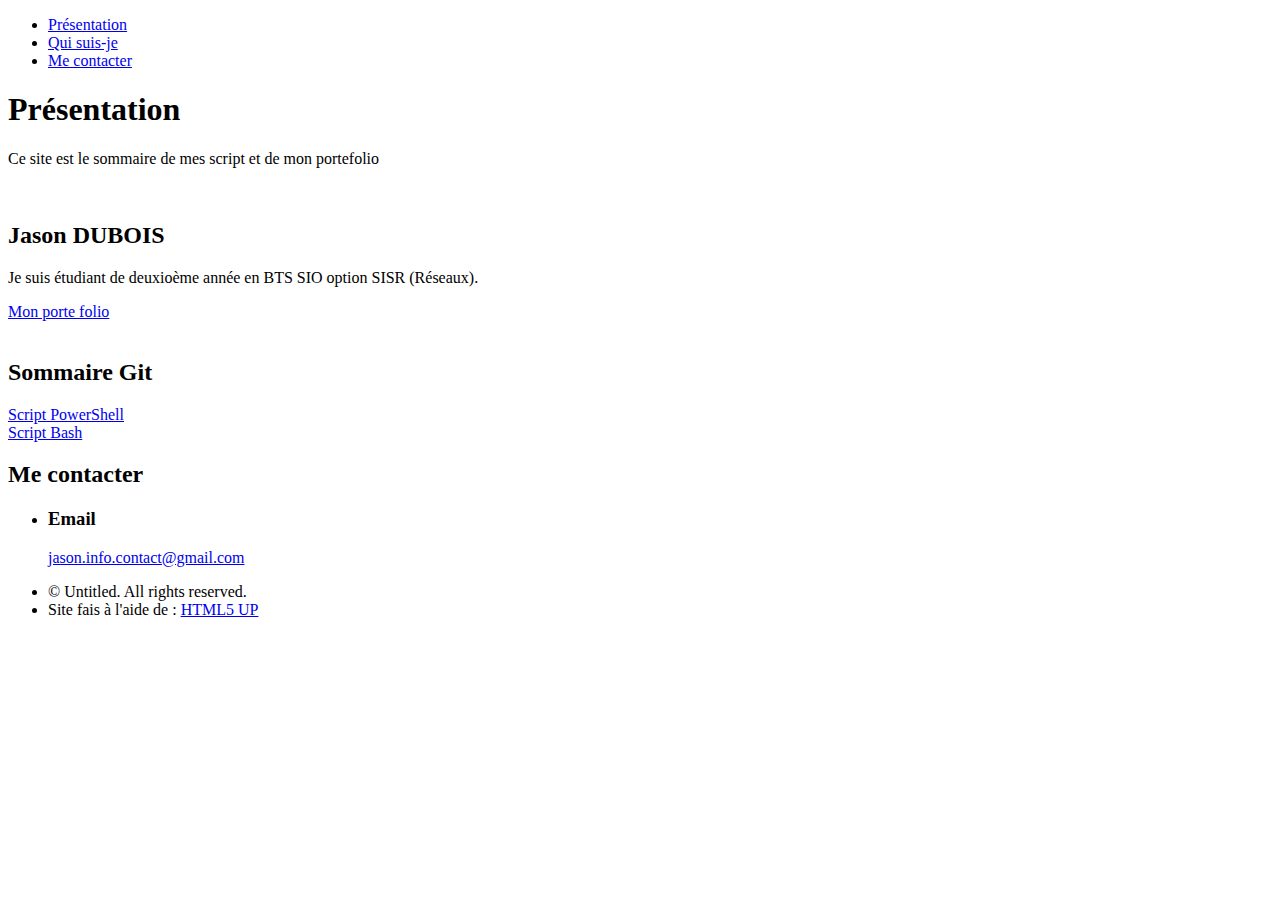
==== index.html @ e66fa6fe "Update index.html" ====
<!DOCTYPE HTML>
<!--
	Hyperspace by HTML5 UP
	html5up.net | @ajlkn
	Free for personal and commercial use under the CCA 3.0 license (html5up.net/license)
-->
<html>
	<head>
		<title>Site JasonD</title>
		<meta charset="utf-8" />
		<meta name="viewport" content="width=device-width, initial-scale=1, user-scalable=no" />
		<link rel="stylesheet" href="assets/css/main.css" />
		<noscript><link rel="stylesheet" href="assets/css/noscript.css" /></noscript>
		<link rel="icon" type="image/x-icon" href="images/favicon.ico" /><link rel="shortcut icon" type="image/x-icon" href="/favicon.ico" />
	</head>
	<body class="is-preload">

		<!-- Sidebar -->
			<section id="sidebar">
				<div class="inner">
					<nav>
						<ul>
							<li><a href="#intro">Présentation</a></li>
							<li><a href="#one">Qui suis-je</a></li>
							<li><a href="#three">Me contacter</a></li>
						</ul>
					</nav>
				</div>
			</section>

		<!-- Wrapper -->
			<div id="wrapper">

				<!-- Intro -->
					<section id="intro" class="wrapper style1 fullscreen fade-up">
						<div class="inner">
							<h1>Présentation</h1>
							<p>Ce site est le sommaire de mes script et de mon portefolio</p>
						</div>
					</section>

				<!-- One -->
					<section id="one" class="wrapper style2 spotlights">
						<section>
							<img src="images/pic02.jpg" alt="" data-position="top center" />
							<div class="content">
								<div class="inner">
									<h2>Jason DUBOIS</h2>
									<p>Je suis étudiant de deuxioème année en BTS SIO option SISR (Réseaux).</p>
								</div>
								<a href="http://www.btsinfo-rousseau53.fr/mahara/user/view.php?id=200" target="_blank">Mon porte folio</a>
							</div>
						</section>
						<section>
							<img src="images/pic02.jpg" alt="" data-position="top center" />
							<div class="content">
								<div class="inner">
									<h2>Sommaire Git</h2>
									<p>
										<li><a href="https://github.com/Jason-Linux/Script_PShell" target="_blank">Script PowerShell</a></li>
										<li><a href="https://github.com/Jason-Linux/Script_Bash" target="_blank">Script Bash</a></li>
									</p>
								</div>
							</div>
						</section>
				</section>
				<!-- Three -->
					<section id="three" class="wrapper style1 fade-up">
						<div class="inner">
							<h2>Me contacter</h2>
							<!--<div class="split style1">
								<section>
									<form method="post" action="#">
										<div class="fields">
											<div class="field half">
												<label for="name">Name</label>
												<input type="text" name="name" id="name" />
											</div>
											<div class="field half">
												<label for="email">Email</label>
												<input type="text" name="email" id="email" />
											</div>
											<div class="field">
												<label for="message">Message</label>
												<textarea name="message" id="message" rows="5"></textarea>
											</div>
										</div>
										<ul class="actions">
											<li><a href="" class="button submit">Send Message</a></li>
										</ul>
									</form>
								</section>-->
								<section>
									<ul class="contact">
										<li>
											<h3>Email</h3>
											<a href="mailto:jason.info.contact@gmail.com">jason.info.contact@gmail.com</a>
										</li>						
									</ul>
								</section>
							<!--</div>-->
						</div>
					</section>

			</div>

		<!-- Footer -->
			<footer id="footer" class="wrapper style1-alt">
				<div class="inner">
					<ul class="menu">
						<li>&copy; Untitled. All rights reserved.</li><li>Site fais à l'aide de : <a href="http://html5up.net" target="_blank">HTML5 UP</a></li>
					</ul>
				</div>
			</footer>

		<!-- Scripts -->
			<script src="assets/js/jquery.min.js"></script>
			<script src="assets/js/jquery.scrollex.min.js"></script>
			<script src="assets/js/jquery.scrolly.min.js"></script>
			<script src="assets/js/browser.min.js"></script>
			<script src="assets/js/breakpoints.min.js"></script>
			<script src="assets/js/util.js"></script>
			<script src="assets/js/main.js"></script>

	</body>
</html>
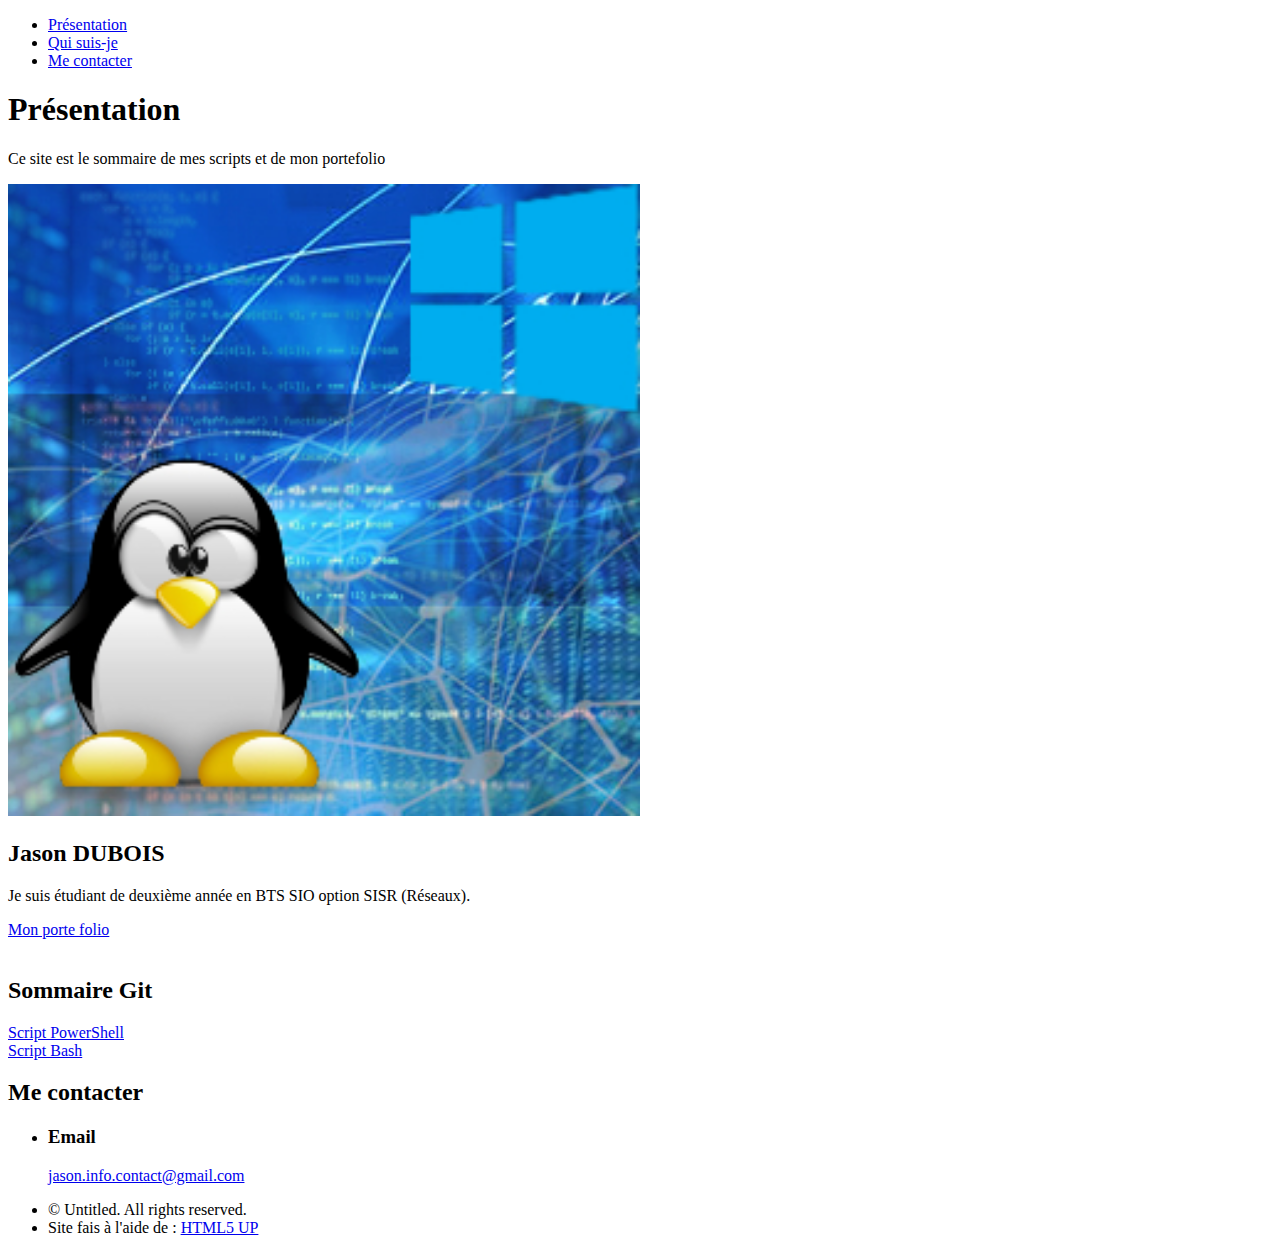
==== commit 0e687828: "Update index.html" ====
--- a/index.html
+++ b/index.html
@@ -35,18 +35,18 @@
 					<section id="intro" class="wrapper style1 fullscreen fade-up">
 						<div class="inner">
 							<h1>Présentation</h1>
-							<p>Ce site est le sommaire de mes script et de mon portefolio</p>
+							<p>Ce site est le sommaire de mes scripts et de mon portefolio</p>
 						</div>
 					</section>
 
 				<!-- One -->
 					<section id="one" class="wrapper style2 spotlights">
 						<section>
-							<img src="images/pic02.jpg" alt="" data-position="top center" />
+							<img src="images/Logo.jpg" alt="" data-position="top center" width="50%" height="50%"/>
 							<div class="content">
 								<div class="inner">
 									<h2>Jason DUBOIS</h2>
-									<p>Je suis étudiant de deuxioème année en BTS SIO option SISR (Réseaux).</p>
+									<p>Je suis étudiant de deuxième année en BTS SIO option SISR (Réseaux).</p>
 								</div>
 								<a href="http://www.btsinfo-rousseau53.fr/mahara/user/view.php?id=200" target="_blank">Mon porte folio</a>
 							</div>
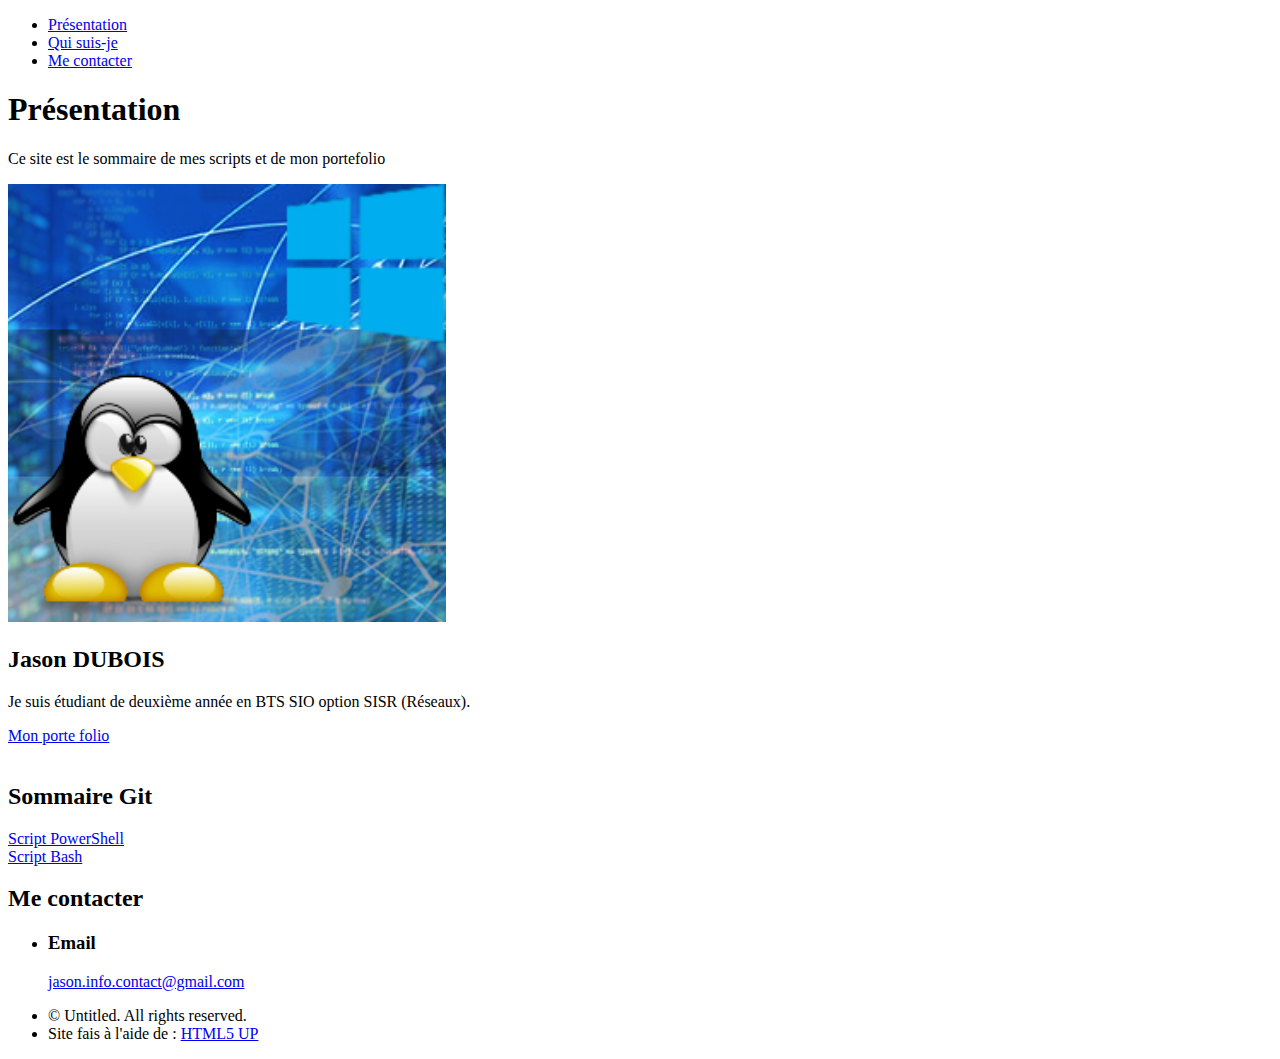
==== commit baa83350: "Update index.html" ====
--- a/index.html
+++ b/index.html
@@ -6,7 +6,7 @@
 -->
 <html>
 	<head>
-		<title>Site JasonD</title>
+		<title>Vitrine Dubois jason</title>
 		<meta charset="utf-8" />
 		<meta name="viewport" content="width=device-width, initial-scale=1, user-scalable=no" />
 		<link rel="stylesheet" href="assets/css/main.css" />
@@ -42,7 +42,7 @@
 				<!-- One -->
 					<section id="one" class="wrapper style2 spotlights">
 						<section>
-							<img src="images/Logo.jpg" alt="" data-position="top center" width="50%" height="50%"/>
+							<img src="images/Logo.jpg" alt="" data-position="top center" width="438px" height="438px"/>
 							<div class="content">
 								<div class="inner">
 									<h2>Jason DUBOIS</h2>
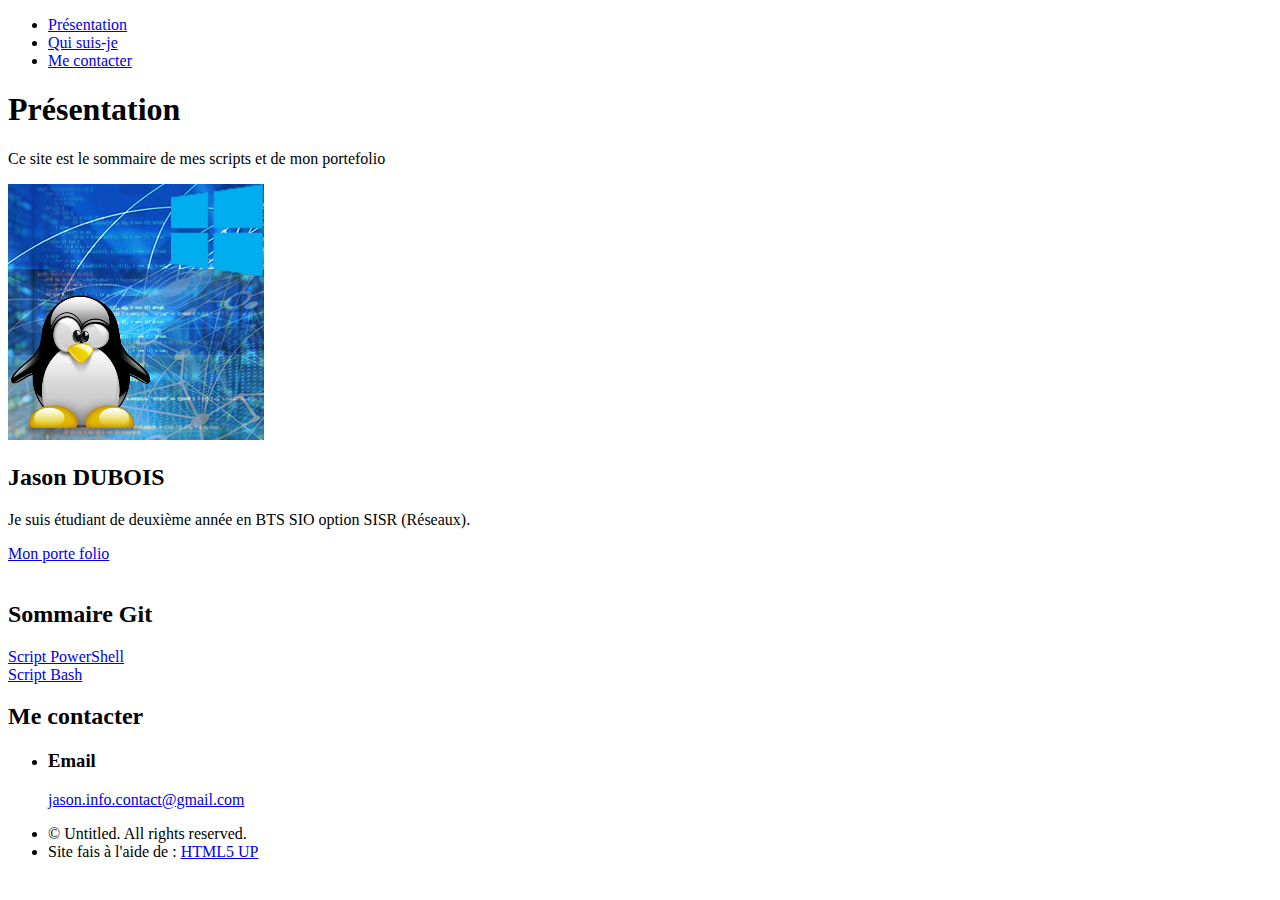
==== commit ebac294d: "Update index.html" ====
--- a/index.html
+++ b/index.html
@@ -42,7 +42,7 @@
 				<!-- One -->
 					<section id="one" class="wrapper style2 spotlights">
 						<section>
-							<img src="images/Logo.jpg" alt="" data-position="top center" width="438px" height="438px"/>
+							<img src="images/Logo.jpg" alt="" data-position="top center" width="256px" height="256px"/>
 							<div class="content">
 								<div class="inner">
 									<h2>Jason DUBOIS</h2>
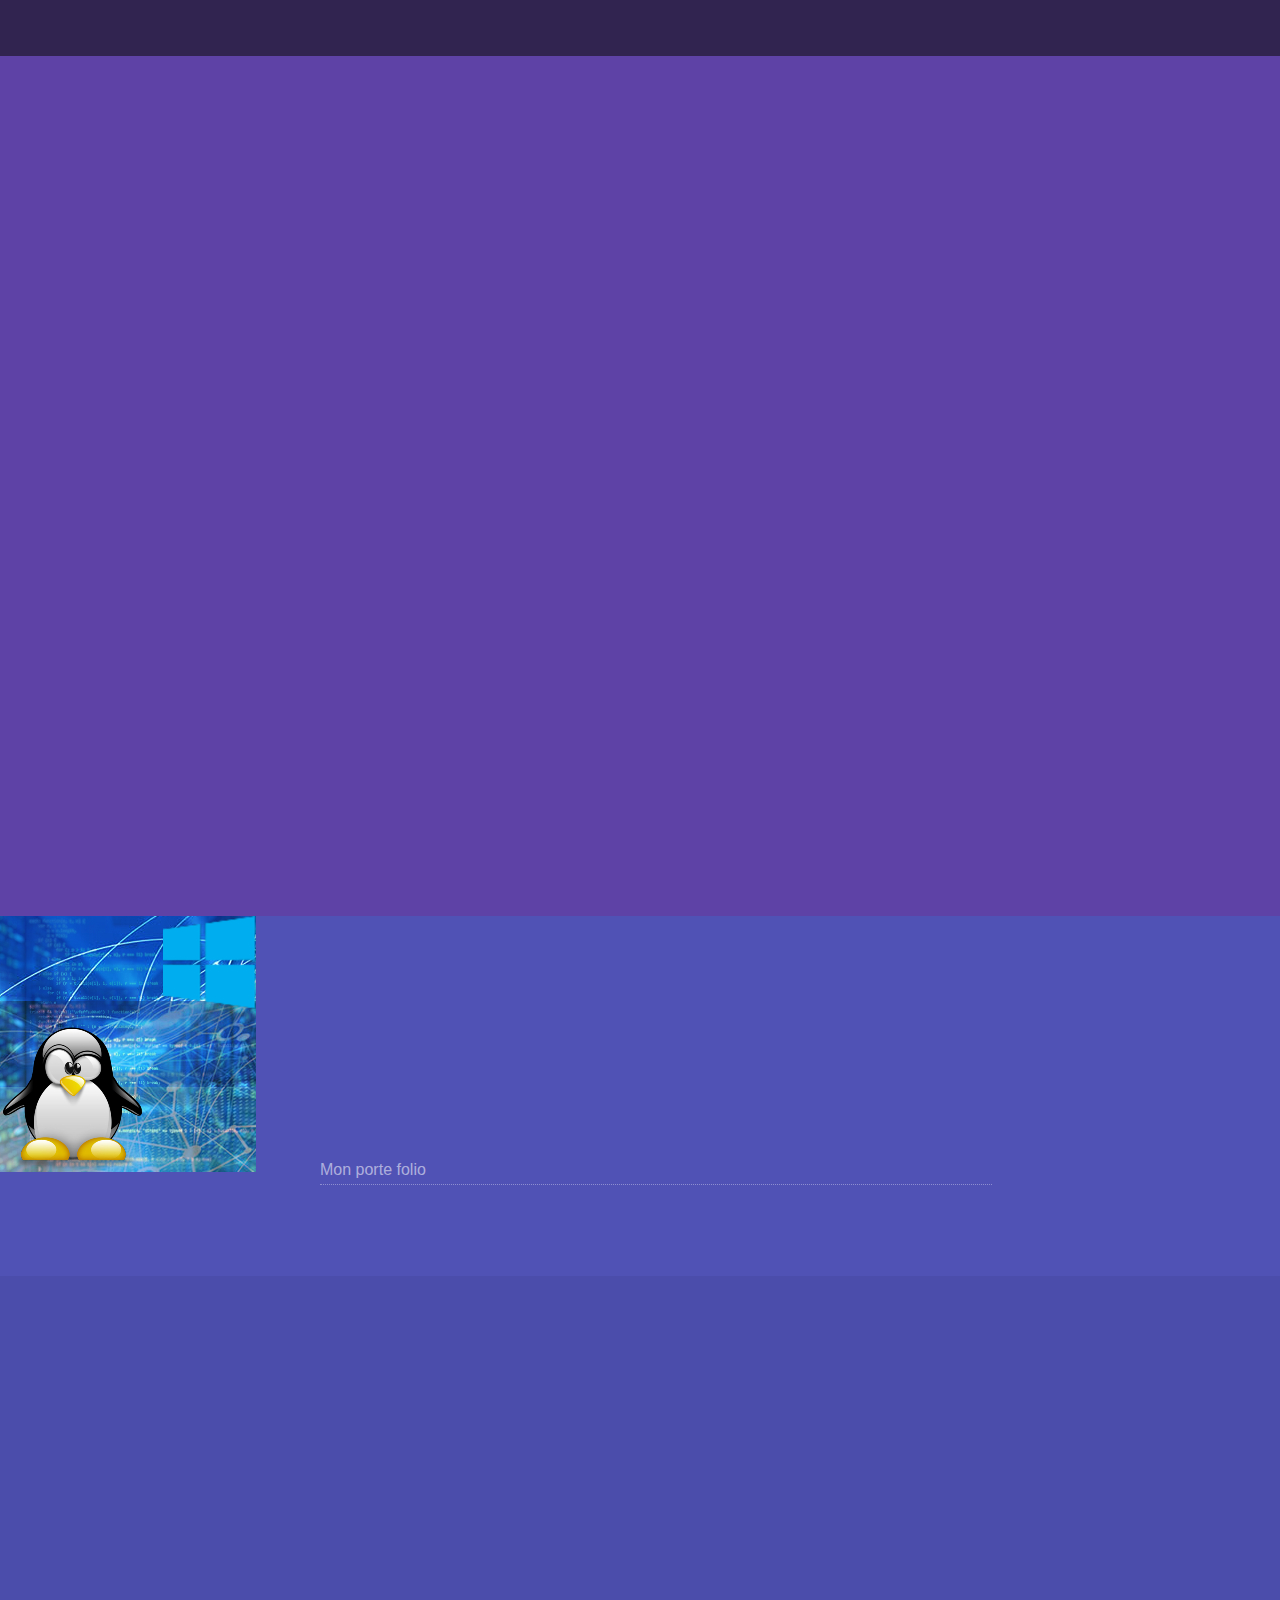
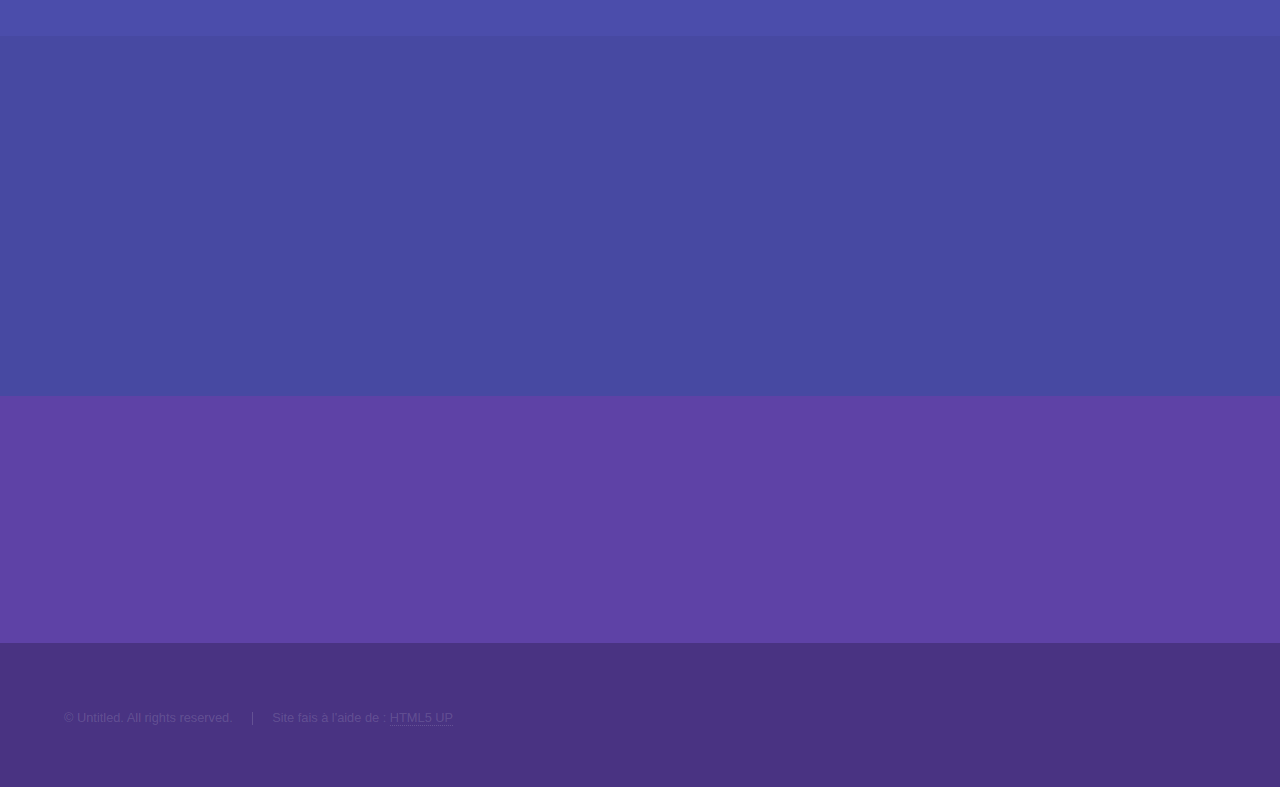
==== commit 490818b2: "Update index.html" ====
--- a/index.html
+++ b/index.html
@@ -22,6 +22,7 @@
 						<ul>
 							<li><a href="#intro">Présentation</a></li>
 							<li><a href="#one">Qui suis-je</a></li>
+							<li><a href="#two">Portefolio a venir</a></li>
 							<li><a href="#three">Me contacter</a></li>
 						</ul>
 					</nav>
@@ -59,6 +60,17 @@
 									<p>
 										<li><a href="https://github.com/Jason-Linux/Script_PShell" target="_blank">Script PowerShell</a></li>
 										<li><a href="https://github.com/Jason-Linux/Script_Bash" target="_blank">Script Bash</a></li>
+									</p>
+								</div>
+							</div>
+						</section>
+				<!-- Two -->
+						<section id="two" class="wrapper style1 fade-up">
+							<div class="content">
+								<div class="inner">
+									<h2>Mon Portefolio</h2>
+									<p>
+										<li><a href="portefolio.html" target="_blank">Script PowerShell</a></li>
 									</p>
 								</div>
 							</div>
--- a/assets/css/main.css
+++ b/assets/css/main.css
@@ -0,0 +1,3909 @@
+@import url(fontawesome-all.min.css);
+
+/*
+	Hyperspace by HTML5 UP
+	html5up.net | @ajlkn
+	Free for personal and commercial use under the CCA 3.0 license (html5up.net/license)
+*/
+
+html, body, div, span, applet, object,
+iframe, h1, h2, h3, h4, h5, h6, p, blockquote,
+pre, a, abbr, acronym, address, big, cite,
+code, del, dfn, em, img, ins, kbd, q, s, samp,
+small, strike, strong, sub, sup, tt, var, b,
+u, i, center, dl, dt, dd, ol, ul, li, fieldset,
+form, label, legend, table, caption, tbody,
+tfoot, thead, tr, th, td, article, aside,
+canvas, details, embed, figure, figcaption,
+footer, header, hgroup, menu, nav, output, ruby,
+section, summary, time, mark, audio, video {
+	margin: 0;
+	padding: 0;
+	border: 0;
+	font-size: 100%;
+	font: inherit;
+	vertical-align: baseline;}
+
+article, aside, details, figcaption, figure,
+footer, header, hgroup, menu, nav, section {
+	display: block;}
+
+body {
+	line-height: 1;
+}
+
+ol, ul {
+	list-style: none;
+}
+
+blockquote, q {
+	quotes: none;
+}
+
+	blockquote:before, blockquote:after, q:before, q:after {
+		content: '';
+		content: none;
+	}
+
+table {
+	border-collapse: collapse;
+	border-spacing: 0;
+}
+
+body {
+	-webkit-text-size-adjust: none;
+}
+
+mark {
+	background-color: transparent;
+	color: inherit;
+}
+
+input::-moz-focus-inner {
+	border: 0;
+	padding: 0;
+}
+
+input, select, textarea {
+	-moz-appearance: none;
+	-webkit-appearance: none;
+	-ms-appearance: none;
+	appearance: none;
+}
+
+/* Basic */
+
+	@-ms-viewport {
+		width: device-width;
+	}
+
+	body {
+		-ms-overflow-style: scrollbar;
+	}
+
+	@media screen and (max-width: 480px) {
+
+		html, body {
+			min-width: 320px;
+		}
+
+	}
+
+	html {
+		box-sizing: border-box;
+	}
+
+	*, *:before, *:after {
+		box-sizing: inherit;
+	}
+
+	body {
+		background: #b3d0ff;
+	}
+
+		body.is-preload *, body.is-preload *:before, body.is-preload *:after {
+			-moz-animation: none !important;
+			-webkit-animation: none !important;
+			-ms-animation: none !important;
+			animation: none !important;
+			-moz-transition: none !important;
+			-webkit-transition: none !important;
+			-ms-transition: none !important;
+			transition: none !important;
+		}
+
+/* Type */
+
+	body, input, select, textarea {
+		color: rgba(255, 255, 255, 0.55);
+		font-family: Arial, Helvetica, sans-serif;
+		font-size: 16.5pt;
+		font-weight: normal;
+		line-height: 1.75;
+	}
+
+		@media screen and (max-width: 1680px) {
+
+			body, input, select, textarea {
+				font-size: 13pt;
+			}
+
+		}
+
+		@media screen and (max-width: 1280px) {
+
+			body, input, select, textarea {
+				font-size: 12pt;
+			}
+
+		}
+
+		@media screen and (max-width: 360px) {
+
+			body, input, select, textarea {
+				font-size: 11pt;
+			}
+
+		}
+
+	a {
+		-moz-transition: color 0.2s ease, border-bottom-color 0.2s ease;
+		-webkit-transition: color 0.2s ease, border-bottom-color 0.2s ease;
+		-ms-transition: color 0.2s ease, border-bottom-color 0.2s ease;
+		transition: color 0.2s ease, border-bottom-color 0.2s ease;
+		border-bottom: dotted 1px rgba(255, 255, 255, 0.35);
+		color: inherit;
+		text-decoration: none;
+	}
+
+		a:hover {
+			border-bottom-color: transparent;
+			color: #ffffff;
+		}
+
+	strong, b {
+		color: #ffffff;
+		font-weight: bold;
+	}
+
+	em, i {
+		font-style: italic;
+	}
+
+	p {
+		margin: 0 0 2em 0;
+	}
+
+	h1, h2, h3, h4, h5, h6 {
+		color: #ffffff;
+		font-weight: bold;
+		line-height: 1.5;
+		margin: 0 0 0.5em 0;
+	}
+
+		h1 a, h2 a, h3 a, h4 a, h5 a, h6 a {
+			color: inherit;
+			text-decoration: none;
+		}
+
+	h1 {
+		font-size: 2.75em;
+	}
+
+		h1.major {
+			margin: 0 0 1.3em 0;
+			position: relative;
+			padding-bottom: 0.35em;
+		}
+
+			h1.major:after {
+				background-image: -moz-linear-gradient(to right, #5e42a6, #b74e91);
+				background-image: -webkit-linear-gradient(to right, #5e42a6, #b74e91);
+				background-image: -ms-linear-gradient(to right, #5e42a6, #b74e91);
+				background-image: linear-gradient(to right, #5e42a6, #b74e91);
+				-moz-transition: max-width 0.2s ease;
+				-webkit-transition: max-width 0.2s ease;
+				-ms-transition: max-width 0.2s ease;
+				transition: max-width 0.2s ease;
+				border-radius: 0.2em;
+				bottom: 0;
+				content: '';
+				height: 0.05em;
+				position: absolute;
+				right: 0;
+				width: 100%;
+			}
+
+	h2 {
+		font-size: 1.75em;
+	}
+
+	h3 {
+		font-size: 1.1em;
+	}
+
+	h4 {
+		font-size: 1em;
+	}
+
+	h5 {
+		font-size: 0.8em;
+	}
+
+	h6 {
+		font-size: 0.6em;
+	}
+
+	@media screen and (max-width: 736px) {
+
+		h1 {
+			font-size: 2em;
+		}
+
+		h2 {
+			font-size: 1.25em;
+		}
+
+		h3 {
+			font-size: 1em;
+		}
+
+		h4 {
+			font-size: 0.8em;
+		}
+
+		h5 {
+			font-size: 0.6em;
+		}
+
+		h6 {
+			font-size: 0.6em;
+		}
+
+	}
+
+	sub {
+		font-size: 0.8em;
+		position: relative;
+		top: 0.5em;
+	}
+
+	sup {
+		font-size: 0.8em;
+		position: relative;
+		top: -0.5em;
+	}
+
+	blockquote {
+		border-left: solid 4px rgba(255, 255, 255, 0.15);
+		font-style: italic;
+		margin: 0 0 2em 0;
+		padding: 0.5em 0 0.5em 2em;
+	}
+
+	code {
+		background: rgba(255, 255, 255, 0.05);
+		border-radius: 0.25em;
+		border: solid 1px rgba(255, 255, 255, 0.15);
+		font-family: "Courier New", monospace;
+		font-size: 0.9em;
+		margin: 0 0.25em;
+		padding: 0.25em 0.65em;
+	}
+
+	pre {
+		-webkit-overflow-scrolling: touch;
+		font-family: "Courier New", monospace;
+		font-size: 0.9em;
+		margin: 0 0 2em 0;
+	}
+
+		pre code {
+			display: block;
+			line-height: 1.75em;
+			padding: 1em 1.5em;
+			overflow-x: auto;
+		}
+
+	hr {
+		border: 0;
+		border-bottom: solid 1px rgba(255, 255, 255, 0.15);
+		margin: 2em 0;
+	}
+
+		hr.major {
+			margin: 3em 0;
+		}
+
+	.align-left {
+		text-align: left;
+	}
+
+	.align-center {
+		text-align: center;
+	}
+
+	.align-right {
+		text-align: right;
+	}
+
+/* Row */
+
+	.row {
+		display: flex;
+		flex-wrap: wrap;
+		box-sizing: border-box;
+		align-items: stretch;
+	}
+
+		.row > * {
+			box-sizing: border-box;
+		}
+
+		.row.gtr-uniform > * > :last-child {
+			margin-bottom: 0;
+		}
+
+		.row.aln-left {
+			justify-content: flex-start;
+		}
+
+		.row.aln-center {
+			justify-content: center;
+		}
+
+		.row.aln-right {
+			justify-content: flex-end;
+		}
+
+		.row.aln-top {
+			align-items: flex-start;
+		}
+
+		.row.aln-middle {
+			align-items: center;
+		}
+
+		.row.aln-bottom {
+			align-items: flex-end;
+		}
+
+		.row > .imp {
+			order: -1;
+		}
+
+		.row > .col-1 {
+			width: 8.33333%;
+		}
+
+		.row > .off-1 {
+			margin-left: 8.33333%;
+		}
+
+		.row > .col-2 {
+			width: 16.66667%;
+		}
+
+		.row > .off-2 {
+			margin-left: 16.66667%;
+		}
+
+		.row > .col-3 {
+			width: 25%;
+		}
+
+		.row > .off-3 {
+			margin-left: 25%;
+		}
+
+		.row > .col-4 {
+			width: 33.33333%;
+		}
+
+		.row > .off-4 {
+			margin-left: 33.33333%;
+		}
+
+		.row > .col-5 {
+			width: 41.66667%;
+		}
+
+		.row > .off-5 {
+			margin-left: 41.66667%;
+		}
+
+		.row > .col-6 {
+			width: 50%;
+		}
+
+		.row > .off-6 {
+			margin-left: 50%;
+		}
+
+		.row > .col-7 {
+			width: 58.33333%;
+		}
+
+		.row > .off-7 {
+			margin-left: 58.33333%;
+		}
+
+		.row > .col-8 {
+			width: 66.66667%;
+		}
+
+		.row > .off-8 {
+			margin-left: 66.66667%;
+		}
+
+		.row > .col-9 {
+			width: 75%;
+		}
+
+		.row > .off-9 {
+			margin-left: 75%;
+		}
+
+		.row > .col-10 {
+			width: 83.33333%;
+		}
+
+		.row > .off-10 {
+			margin-left: 83.33333%;
+		}
+
+		.row > .col-11 {
+			width: 91.66667%;
+		}
+
+		.row > .off-11 {
+			margin-left: 91.66667%;
+		}
+
+		.row > .col-12 {
+			width: 100%;
+		}
+
+		.row > .off-12 {
+			margin-left: 100%;
+		}
+
+		.row.gtr-0 {
+			margin-top: 0;
+			margin-left: 0em;
+		}
+
+			.row.gtr-0 > * {
+				padding: 0 0 0 0em;
+			}
+
+			.row.gtr-0.gtr-uniform {
+				margin-top: 0em;
+			}
+
+				.row.gtr-0.gtr-uniform > * {
+					padding-top: 0em;
+				}
+
+		.row.gtr-25 {
+			margin-top: 0;
+			margin-left: -0.375em;
+		}
+
+			.row.gtr-25 > * {
+				padding: 0 0 0 0.375em;
+			}
+
+			.row.gtr-25.gtr-uniform {
+				margin-top: -0.375em;
+			}
+
+				.row.gtr-25.gtr-uniform > * {
+					padding-top: 0.375em;
+				}
+
+		.row.gtr-50 {
+			margin-top: 0;
+			margin-left: -0.75em;
+		}
+
+			.row.gtr-50 > * {
+				padding: 0 0 0 0.75em;
+			}
+
+			.row.gtr-50.gtr-uniform {
+				margin-top: -0.75em;
+			}
+
+				.row.gtr-50.gtr-uniform > * {
+					padding-top: 0.75em;
+				}
+
+		.row {
+			margin-top: 0;
+			margin-left: -1.5em;
+		}
+
+			.row > * {
+				padding: 0 0 0 1.5em;
+			}
+
+			.row.gtr-uniform {
+				margin-top: -1.5em;
+			}
+
+				.row.gtr-uniform > * {
+					padding-top: 1.5em;
+				}
+
+		.row.gtr-150 {
+			margin-top: 0;
+			margin-left: -2.25em;
+		}
+
+			.row.gtr-150 > * {
+				padding: 0 0 0 2.25em;
+			}
+
+			.row.gtr-150.gtr-uniform {
+				margin-top: -2.25em;
+			}
+
+				.row.gtr-150.gtr-uniform > * {
+					padding-top: 2.25em;
+				}
+
+		.row.gtr-200 {
+			margin-top: 0;
+			margin-left: -3em;
+		}
+
+			.row.gtr-200 > * {
+				padding: 0 0 0 3em;
+			}
+
+			.row.gtr-200.gtr-uniform {
+				margin-top: -3em;
+			}
+
+				.row.gtr-200.gtr-uniform > * {
+					padding-top: 3em;
+				}
+
+		@media screen and (max-width: 1680px) {
+
+			.row {
+				display: flex;
+				flex-wrap: wrap;
+				box-sizing: border-box;
+				align-items: stretch;
+			}
+
+				.row > * {
+					box-sizing: border-box;
+				}
+
+				.row.gtr-uniform > * > :last-child {
+					margin-bottom: 0;
+				}
+
+				.row.aln-left {
+					justify-content: flex-start;
+				}
+
+				.row.aln-center {
+					justify-content: center;
+				}
+
+				.row.aln-right {
+					justify-content: flex-end;
+				}
+
+				.row.aln-top {
+					align-items: flex-start;
+				}
+
+				.row.aln-middle {
+					align-items: center;
+				}
+
+				.row.aln-bottom {
+					align-items: flex-end;
+				}
+
+				.row > .imp-xlarge {
+					order: -1;
+				}
+
+				.row > .col-1-xlarge {
+					width: 8.33333%;
+				}
+
+				.row > .off-1-xlarge {
+					margin-left: 8.33333%;
+				}
+
+				.row > .col-2-xlarge {
+					width: 16.66667%;
+				}
+
+				.row > .off-2-xlarge {
+					margin-left: 16.66667%;
+				}
+
+				.row > .col-3-xlarge {
+					width: 25%;
+				}
+
+				.row > .off-3-xlarge {
+					margin-left: 25%;
+				}
+
+				.row > .col-4-xlarge {
+					width: 33.33333%;
+				}
+
+				.row > .off-4-xlarge {
+					margin-left: 33.33333%;
+				}
+
+				.row > .col-5-xlarge {
+					width: 41.66667%;
+				}
+
+				.row > .off-5-xlarge {
+					margin-left: 41.66667%;
+				}
+
+				.row > .col-6-xlarge {
+					width: 50%;
+				}
+
+				.row > .off-6-xlarge {
+					margin-left: 50%;
+				}
+
+				.row > .col-7-xlarge {
+					width: 58.33333%;
+				}
+
+				.row > .off-7-xlarge {
+					margin-left: 58.33333%;
+				}
+
+				.row > .col-8-xlarge {
+					width: 66.66667%;
+				}
+
+				.row > .off-8-xlarge {
+					margin-left: 66.66667%;
+				}
+
+				.row > .col-9-xlarge {
+					width: 75%;
+				}
+
+				.row > .off-9-xlarge {
+					margin-left: 75%;
+				}
+
+				.row > .col-10-xlarge {
+					width: 83.33333%;
+				}
+
+				.row > .off-10-xlarge {
+					margin-left: 83.33333%;
+				}
+
+				.row > .col-11-xlarge {
+					width: 91.66667%;
+				}
+
+				.row > .off-11-xlarge {
+					margin-left: 91.66667%;
+				}
+
+				.row > .col-12-xlarge {
+					width: 100%;
+				}
+
+				.row > .off-12-xlarge {
+					margin-left: 100%;
+				}
+
+				.row.gtr-0 {
+					margin-top: 0;
+					margin-left: 0em;
+				}
+
+					.row.gtr-0 > * {
+						padding: 0 0 0 0em;
+					}
+
+					.row.gtr-0.gtr-uniform {
+						margin-top: 0em;
+					}
+
+						.row.gtr-0.gtr-uniform > * {
+							padding-top: 0em;
+						}
+
+				.row.gtr-25 {
+					margin-top: 0;
+					margin-left: -0.375em;
+				}
+
+					.row.gtr-25 > * {
+						padding: 0 0 0 0.375em;
+					}
+
+					.row.gtr-25.gtr-uniform {
+						margin-top: -0.375em;
+					}
+
+						.row.gtr-25.gtr-uniform > * {
+							padding-top: 0.375em;
+						}
+
+				.row.gtr-50 {
+					margin-top: 0;
+					margin-left: -0.75em;
+				}
+
+					.row.gtr-50 > * {
+						padding: 0 0 0 0.75em;
+					}
+
+					.row.gtr-50.gtr-uniform {
+						margin-top: -0.75em;
+					}
+
+						.row.gtr-50.gtr-uniform > * {
+							padding-top: 0.75em;
+						}
+
+				.row {
+					margin-top: 0;
+					margin-left: -1.5em;
+				}
+
+					.row > * {
+						padding: 0 0 0 1.5em;
+					}
+
+					.row.gtr-uniform {
+						margin-top: -1.5em;
+					}
+
+						.row.gtr-uniform > * {
+							padding-top: 1.5em;
+						}
+
+				.row.gtr-150 {
+					margin-top: 0;
+					margin-left: -2.25em;
+				}
+
+					.row.gtr-150 > * {
+						padding: 0 0 0 2.25em;
+					}
+
+					.row.gtr-150.gtr-uniform {
+						margin-top: -2.25em;
+					}
+
+						.row.gtr-150.gtr-uniform > * {
+							padding-top: 2.25em;
+						}
+
+				.row.gtr-200 {
+					margin-top: 0;
+					margin-left: -3em;
+				}
+
+					.row.gtr-200 > * {
+						padding: 0 0 0 3em;
+					}
+
+					.row.gtr-200.gtr-uniform {
+						margin-top: -3em;
+					}
+
+						.row.gtr-200.gtr-uniform > * {
+							padding-top: 3em;
+						}
+
+		}
+
+		@media screen and (max-width: 1280px) {
+
+			.row {
+				display: flex;
+				flex-wrap: wrap;
+				box-sizing: border-box;
+				align-items: stretch;
+			}
+
+				.row > * {
+					box-sizing: border-box;
+				}
+
+				.row.gtr-uniform > * > :last-child {
+					margin-bottom: 0;
+				}
+
+				.row.aln-left {
+					justify-content: flex-start;
+				}
+
+				.row.aln-center {
+					justify-content: center;
+				}
+
+				.row.aln-right {
+					justify-content: flex-end;
+				}
+
+				.row.aln-top {
+					align-items: flex-start;
+				}
+
+				.row.aln-middle {
+					align-items: center;
+				}
+
+				.row.aln-bottom {
+					align-items: flex-end;
+				}
+
+				.row > .imp-large {
+					order: -1;
+				}
+
+				.row > .col-1-large {
+					width: 8.33333%;
+				}
+
+				.row > .off-1-large {
+					margin-left: 8.33333%;
+				}
+
+				.row > .col-2-large {
+					width: 16.66667%;
+				}
+
+				.row > .off-2-large {
+					margin-left: 16.66667%;
+				}
+
+				.row > .col-3-large {
+					width: 25%;
+				}
+
+				.row > .off-3-large {
+					margin-left: 25%;
+				}
+
+				.row > .col-4-large {
+					width: 33.33333%;
+				}
+
+				.row > .off-4-large {
+					margin-left: 33.33333%;
+				}
+
+				.row > .col-5-large {
+					width: 41.66667%;
+				}
+
+				.row > .off-5-large {
+					margin-left: 41.66667%;
+				}
+
+				.row > .col-6-large {
+					width: 50%;
+				}
+
+				.row > .off-6-large {
+					margin-left: 50%;
+				}
+
+				.row > .col-7-large {
+					width: 58.33333%;
+				}
+
+				.row > .off-7-large {
+					margin-left: 58.33333%;
+				}
+
+				.row > .col-8-large {
+					width: 66.66667%;
+				}
+
+				.row > .off-8-large {
+					margin-left: 66.66667%;
+				}
+
+				.row > .col-9-large {
+					width: 75%;
+				}
+
+				.row > .off-9-large {
+					margin-left: 75%;
+				}
+
+				.row > .col-10-large {
+					width: 83.33333%;
+				}
+
+				.row > .off-10-large {
+					margin-left: 83.33333%;
+				}
+
+				.row > .col-11-large {
+					width: 91.66667%;
+				}
+
+				.row > .off-11-large {
+					margin-left: 91.66667%;
+				}
+
+				.row > .col-12-large {
+					width: 100%;
+				}
+
+				.row > .off-12-large {
+					margin-left: 100%;
+				}
+
+				.row.gtr-0 {
+					margin-top: 0;
+					margin-left: 0em;
+				}
+
+					.row.gtr-0 > * {
+						padding: 0 0 0 0em;
+					}
+
+					.row.gtr-0.gtr-uniform {
+						margin-top: 0em;
+					}
+
+						.row.gtr-0.gtr-uniform > * {
+							padding-top: 0em;
+						}
+
+				.row.gtr-25 {
+					margin-top: 0;
+					margin-left: -0.375em;
+				}
+
+					.row.gtr-25 > * {
+						padding: 0 0 0 0.375em;
+					}
+
+					.row.gtr-25.gtr-uniform {
+						margin-top: -0.375em;
+					}
+
+						.row.gtr-25.gtr-uniform > * {
+							padding-top: 0.375em;
+						}
+
+				.row.gtr-50 {
+					margin-top: 0;
+					margin-left: -0.75em;
+				}
+
+					.row.gtr-50 > * {
+						padding: 0 0 0 0.75em;
+					}
+
+					.row.gtr-50.gtr-uniform {
+						margin-top: -0.75em;
+					}
+
+						.row.gtr-50.gtr-uniform > * {
+							padding-top: 0.75em;
+						}
+
+				.row {
+					margin-top: 0;
+					margin-left: -1.5em;
+				}
+
+					.row > * {
+						padding: 0 0 0 1.5em;
+					}
+
+					.row.gtr-uniform {
+						margin-top: -1.5em;
+					}
+
+						.row.gtr-uniform > * {
+							padding-top: 1.5em;
+						}
+
+				.row.gtr-150 {
+					margin-top: 0;
+					margin-left: -2.25em;
+				}
+
+					.row.gtr-150 > * {
+						padding: 0 0 0 2.25em;
+					}
+
+					.row.gtr-150.gtr-uniform {
+						margin-top: -2.25em;
+					}
+
+						.row.gtr-150.gtr-uniform > * {
+							padding-top: 2.25em;
+						}
+
+				.row.gtr-200 {
+					margin-top: 0;
+					margin-left: -3em;
+				}
+
+					.row.gtr-200 > * {
+						padding: 0 0 0 3em;
+					}
+
+					.row.gtr-200.gtr-uniform {
+						margin-top: -3em;
+					}
+
+						.row.gtr-200.gtr-uniform > * {
+							padding-top: 3em;
+						}
+
+		}
+
+		@media screen and (max-width: 980px) {
+
+			.row {
+				display: flex;
+				flex-wrap: wrap;
+				box-sizing: border-box;
+				align-items: stretch;
+			}
+
+				.row > * {
+					box-sizing: border-box;
+				}
+
+				.row.gtr-uniform > * > :last-child {
+					margin-bottom: 0;
+				}
+
+				.row.aln-left {
+					justify-content: flex-start;
+				}
+
+				.row.aln-center {
+					justify-content: center;
+				}
+
+				.row.aln-right {
+					justify-content: flex-end;
+				}
+
+				.row.aln-top {
+					align-items: flex-start;
+				}
+
+				.row.aln-middle {
+					align-items: center;
+				}
+
+				.row.aln-bottom {
+					align-items: flex-end;
+				}
+
+				.row > .imp-medium {
+					order: -1;
+				}
+
+				.row > .col-1-medium {
+					width: 8.33333%;
+				}
+
+				.row > .off-1-medium {
+					margin-left: 8.33333%;
+				}
+
+				.row > .col-2-medium {
+					width: 16.66667%;
+				}
+
+				.row > .off-2-medium {
+					margin-left: 16.66667%;
+				}
+
+				.row > .col-3-medium {
+					width: 25%;
+				}
+
+				.row > .off-3-medium {
+					margin-left: 25%;
+				}
+
+				.row > .col-4-medium {
+					width: 33.33333%;
+				}
+
+				.row > .off-4-medium {
+					margin-left: 33.33333%;
+				}
+
+				.row > .col-5-medium {
+					width: 41.66667%;
+				}
+
+				.row > .off-5-medium {
+					margin-left: 41.66667%;
+				}
+
+				.row > .col-6-medium {
+					width: 50%;
+				}
+
+				.row > .off-6-medium {
+					margin-left: 50%;
+				}
+
+				.row > .col-7-medium {
+					width: 58.33333%;
+				}
+
+				.row > .off-7-medium {
+					margin-left: 58.33333%;
+				}
+
+				.row > .col-8-medium {
+					width: 66.66667%;
+				}
+
+				.row > .off-8-medium {
+					margin-left: 66.66667%;
+				}
+
+				.row > .col-9-medium {
+					width: 75%;
+				}
+
+				.row > .off-9-medium {
+					margin-left: 75%;
+				}
+
+				.row > .col-10-medium {
+					width: 83.33333%;
+				}
+
+				.row > .off-10-medium {
+					margin-left: 83.33333%;
+				}
+
+				.row > .col-11-medium {
+					width: 91.66667%;
+				}
+
+				.row > .off-11-medium {
+					margin-left: 91.66667%;
+				}
+
+				.row > .col-12-medium {
+					width: 100%;
+				}
+
+				.row > .off-12-medium {
+					margin-left: 100%;
+				}
+
+				.row.gtr-0 {
+					margin-top: 0;
+					margin-left: 0em;
+				}
+
+					.row.gtr-0 > * {
+						padding: 0 0 0 0em;
+					}
+
+					.row.gtr-0.gtr-uniform {
+						margin-top: 0em;
+					}
+
+						.row.gtr-0.gtr-uniform > * {
+							padding-top: 0em;
+						}
+
+				.row.gtr-25 {
+					margin-top: 0;
+					margin-left: -0.375em;
+				}
+
+					.row.gtr-25 > * {
+						padding: 0 0 0 0.375em;
+					}
+
+					.row.gtr-25.gtr-uniform {
+						margin-top: -0.375em;
+					}
+
+						.row.gtr-25.gtr-uniform > * {
+							padding-top: 0.375em;
+						}
+
+				.row.gtr-50 {
+					margin-top: 0;
+					margin-left: -0.75em;
+				}
+
+					.row.gtr-50 > * {
+						padding: 0 0 0 0.75em;
+					}
+
+					.row.gtr-50.gtr-uniform {
+						margin-top: -0.75em;
+					}
+
+						.row.gtr-50.gtr-uniform > * {
+							padding-top: 0.75em;
+						}
+
+				.row {
+					margin-top: 0;
+					margin-left: -1.5em;
+				}
+
+					.row > * {
+						padding: 0 0 0 1.5em;
+					}
+
+					.row.gtr-uniform {
+						margin-top: -1.5em;
+					}
+
+						.row.gtr-uniform > * {
+							padding-top: 1.5em;
+						}
+
+				.row.gtr-150 {
+					margin-top: 0;
+					margin-left: -2.25em;
+				}
+
+					.row.gtr-150 > * {
+						padding: 0 0 0 2.25em;
+					}
+
+					.row.gtr-150.gtr-uniform {
+						margin-top: -2.25em;
+					}
+
+						.row.gtr-150.gtr-uniform > * {
+							padding-top: 2.25em;
+						}
+
+				.row.gtr-200 {
+					margin-top: 0;
+					margin-left: -3em;
+				}
+
+					.row.gtr-200 > * {
+						padding: 0 0 0 3em;
+					}
+
+					.row.gtr-200.gtr-uniform {
+						margin-top: -3em;
+					}
+
+						.row.gtr-200.gtr-uniform > * {
+							padding-top: 3em;
+						}
+
+		}
+
+		@media screen and (max-width: 736px) {
+
+			.row {
+				display: flex;
+				flex-wrap: wrap;
+				box-sizing: border-box;
+				align-items: stretch;
+			}
+
+				.row > * {
+					box-sizing: border-box;
+				}
+
+				.row.gtr-uniform > * > :last-child {
+					margin-bottom: 0;
+				}
+
+				.row.aln-left {
+					justify-content: flex-start;
+				}
+
+				.row.aln-center {
+					justify-content: center;
+				}
+
+				.row.aln-right {
+					justify-content: flex-end;
+				}
+
+				.row.aln-top {
+					align-items: flex-start;
+				}
+
+				.row.aln-middle {
+					align-items: center;
+				}
+
+				.row.aln-bottom {
+					align-items: flex-end;
+				}
+
+				.row > .imp-small {
+					order: -1;
+				}
+
+				.row > .col-1-small {
+					width: 8.33333%;
+				}
+
+				.row > .off-1-small {
+					margin-left: 8.33333%;
+				}
+
+				.row > .col-2-small {
+					width: 16.66667%;
+				}
+
+				.row > .off-2-small {
+					margin-left: 16.66667%;
+				}
+
+				.row > .col-3-small {
+					width: 25%;
+				}
+
+				.row > .off-3-small {
+					margin-left: 25%;
+				}
+
+				.row > .col-4-small {
+					width: 33.33333%;
+				}
+
+				.row > .off-4-small {
+					margin-left: 33.33333%;
+				}
+
+				.row > .col-5-small {
+					width: 41.66667%;
+				}
+
+				.row > .off-5-small {
+					margin-left: 41.66667%;
+				}
+
+				.row > .col-6-small {
+					width: 50%;
+				}
+
+				.row > .off-6-small {
+					margin-left: 50%;
+				}
+
+				.row > .col-7-small {
+					width: 58.33333%;
+				}
+
+				.row > .off-7-small {
+					margin-left: 58.33333%;
+				}
+
+				.row > .col-8-small {
+					width: 66.66667%;
+				}
+
+				.row > .off-8-small {
+					margin-left: 66.66667%;
+				}
+
+				.row > .col-9-small {
+					width: 75%;
+				}
+
+				.row > .off-9-small {
+					margin-left: 75%;
+				}
+
+				.row > .col-10-small {
+					width: 83.33333%;
+				}
+
+				.row > .off-10-small {
+					margin-left: 83.33333%;
+				}
+
+				.row > .col-11-small {
+					width: 91.66667%;
+				}
+
+				.row > .off-11-small {
+					margin-left: 91.66667%;
+				}
+
+				.row > .col-12-small {
+					width: 100%;
+				}
+
+				.row > .off-12-small {
+					margin-left: 100%;
+				}
+
+				.row.gtr-0 {
+					margin-top: 0;
+					margin-left: 0em;
+				}
+
+					.row.gtr-0 > * {
+						padding: 0 0 0 0em;
+					}
+
+					.row.gtr-0.gtr-uniform {
+						margin-top: 0em;
+					}
+
+						.row.gtr-0.gtr-uniform > * {
+							padding-top: 0em;
+						}
+
+				.row.gtr-25 {
+					margin-top: 0;
+					margin-left: -0.375em;
+				}
+
+					.row.gtr-25 > * {
+						padding: 0 0 0 0.375em;
+					}
+
+					.row.gtr-25.gtr-uniform {
+						margin-top: -0.375em;
+					}
+
+						.row.gtr-25.gtr-uniform > * {
+							padding-top: 0.375em;
+						}
+
+				.row.gtr-50 {
+					margin-top: 0;
+					margin-left: -0.75em;
+				}
+
+					.row.gtr-50 > * {
+						padding: 0 0 0 0.75em;
+					}
+
+					.row.gtr-50.gtr-uniform {
+						margin-top: -0.75em;
+					}
+
+						.row.gtr-50.gtr-uniform > * {
+							padding-top: 0.75em;
+						}
+
+				.row {
+					margin-top: 0;
+					margin-left: -1.5em;
+				}
+
+					.row > * {
+						padding: 0 0 0 1.5em;
+					}
+
+					.row.gtr-uniform {
+						margin-top: -1.5em;
+					}
+
+						.row.gtr-uniform > * {
+							padding-top: 1.5em;
+						}
+
+				.row.gtr-150 {
+					margin-top: 0;
+					margin-left: -2.25em;
+				}
+
+					.row.gtr-150 > * {
+						padding: 0 0 0 2.25em;
+					}
+
+					.row.gtr-150.gtr-uniform {
+						margin-top: -2.25em;
+					}
+
+						.row.gtr-150.gtr-uniform > * {
+							padding-top: 2.25em;
+						}
+
+				.row.gtr-200 {
+					margin-top: 0;
+					margin-left: -3em;
+				}
+
+					.row.gtr-200 > * {
+						padding: 0 0 0 3em;
+					}
+
+					.row.gtr-200.gtr-uniform {
+						margin-top: -3em;
+					}
+
+						.row.gtr-200.gtr-uniform > * {
+							padding-top: 3em;
+						}
+
+		}
+
+		@media screen and (max-width: 480px) {
+
+			.row {
+				display: flex;
+				flex-wrap: wrap;
+				box-sizing: border-box;
+				align-items: stretch;
+			}
+
+				.row > * {
+					box-sizing: border-box;
+				}
+
+				.row.gtr-uniform > * > :last-child {
+					margin-bottom: 0;
+				}
+
+				.row.aln-left {
+					justify-content: flex-start;
+				}
+
+				.row.aln-center {
+					justify-content: center;
+				}
+
+				.row.aln-right {
+					justify-content: flex-end;
+				}
+
+				.row.aln-top {
+					align-items: flex-start;
+				}
+
+				.row.aln-middle {
+					align-items: center;
+				}
+
+				.row.aln-bottom {
+					align-items: flex-end;
+				}
+
+				.row > .imp-xsmall {
+					order: -1;
+				}
+
+				.row > .col-1-xsmall {
+					width: 8.33333%;
+				}
+
+				.row > .off-1-xsmall {
+					margin-left: 8.33333%;
+				}
+
+				.row > .col-2-xsmall {
+					width: 16.66667%;
+				}
+
+				.row > .off-2-xsmall {
+					margin-left: 16.66667%;
+				}
+
+				.row > .col-3-xsmall {
+					width: 25%;
+				}
+
+				.row > .off-3-xsmall {
+					margin-left: 25%;
+				}
+
+				.row > .col-4-xsmall {
+					width: 33.33333%;
+				}
+
+				.row > .off-4-xsmall {
+					margin-left: 33.33333%;
+				}
+
+				.row > .col-5-xsmall {
+					width: 41.66667%;
+				}
+
+				.row > .off-5-xsmall {
+					margin-left: 41.66667%;
+				}
+
+				.row > .col-6-xsmall {
+					width: 50%;
+				}
+
+				.row > .off-6-xsmall {
+					margin-left: 50%;
+				}
+
+				.row > .col-7-xsmall {
+					width: 58.33333%;
+				}
+
+				.row > .off-7-xsmall {
+					margin-left: 58.33333%;
+				}
+
+				.row > .col-8-xsmall {
+					width: 66.66667%;
+				}
+
+				.row > .off-8-xsmall {
+					margin-left: 66.66667%;
+				}
+
+				.row > .col-9-xsmall {
+					width: 75%;
+				}
+
+				.row > .off-9-xsmall {
+					margin-left: 75%;
+				}
+
+				.row > .col-10-xsmall {
+					width: 83.33333%;
+				}
+
+				.row > .off-10-xsmall {
+					margin-left: 83.33333%;
+				}
+
+				.row > .col-11-xsmall {
+					width: 91.66667%;
+				}
+
+				.row > .off-11-xsmall {
+					margin-left: 91.66667%;
+				}
+
+				.row > .col-12-xsmall {
+					width: 100%;
+				}
+
+				.row > .off-12-xsmall {
+					margin-left: 100%;
+				}
+
+				.row.gtr-0 {
+					margin-top: 0;
+					margin-left: 0em;
+				}
+
+					.row.gtr-0 > * {
+						padding: 0 0 0 0em;
+					}
+
+					.row.gtr-0.gtr-uniform {
+						margin-top: 0em;
+					}
+
+						.row.gtr-0.gtr-uniform > * {
+							padding-top: 0em;
+						}
+
+				.row.gtr-25 {
+					margin-top: 0;
+					margin-left: -0.375em;
+				}
+
+					.row.gtr-25 > * {
+						padding: 0 0 0 0.375em;
+					}
+
+					.row.gtr-25.gtr-uniform {
+						margin-top: -0.375em;
+					}
+
+						.row.gtr-25.gtr-uniform > * {
+							padding-top: 0.375em;
+						}
+
+				.row.gtr-50 {
+					margin-top: 0;
+					margin-left: -0.75em;
+				}
+
+					.row.gtr-50 > * {
+						padding: 0 0 0 0.75em;
+					}
+
+					.row.gtr-50.gtr-uniform {
+						margin-top: -0.75em;
+					}
+
+						.row.gtr-50.gtr-uniform > * {
+							padding-top: 0.75em;
+						}
+
+				.row {
+					margin-top: 0;
+					margin-left: -1.5em;
+				}
+
+					.row > * {
+						padding: 0 0 0 1.5em;
+					}
+
+					.row.gtr-uniform {
+						margin-top: -1.5em;
+					}
+
+						.row.gtr-uniform > * {
+							padding-top: 1.5em;
+						}
+
+				.row.gtr-150 {
+					margin-top: 0;
+					margin-left: -2.25em;
+				}
+
+					.row.gtr-150 > * {
+						padding: 0 0 0 2.25em;
+					}
+
+					.row.gtr-150.gtr-uniform {
+						margin-top: -2.25em;
+					}
+
+						.row.gtr-150.gtr-uniform > * {
+							padding-top: 2.25em;
+						}
+
+				.row.gtr-200 {
+					margin-top: 0;
+					margin-left: -3em;
+				}
+
+					.row.gtr-200 > * {
+						padding: 0 0 0 3em;
+					}
+
+					.row.gtr-200.gtr-uniform {
+						margin-top: -3em;
+					}
+
+						.row.gtr-200.gtr-uniform > * {
+							padding-top: 3em;
+						}
+
+		}
+
+/* Box */
+
+	.box {
+		border-radius: 0.25em;
+		border: solid 1px rgba(255, 255, 255, 0.15);
+		margin-bottom: 2em;
+		padding: 1.5em;
+	}
+
+		.box > :last-child,
+		.box > :last-child > :last-child,
+		.box > :last-child > :last-child > :last-child {
+			margin-bottom: 0;
+		}
+
+		.box.alt {
+			border: 0;
+			border-radius: 0;
+			padding: 0;
+		}
+
+/* Button */
+
+	input[type="submit"],
+	input[type="reset"],
+	input[type="button"],
+	button,
+	.button {
+		-moz-appearance: none;
+		-webkit-appearance: none;
+		-ms-appearance: none;
+		appearance: none;
+		-moz-transition: border-color 0.2s ease;
+		-webkit-transition: border-color 0.2s ease;
+		-ms-transition: border-color 0.2s ease;
+		transition: border-color 0.2s ease;
+		background-color: transparent;
+		border: solid 1px !important;
+		border-color: rgba(255, 255, 255, 0.15) !important;
+		border-radius: 3em;
+		color: #ffffff !important;
+		cursor: pointer;
+		display: inline-block;
+		font-size: 0.6em;
+		font-weight: bold;
+		height: calc(4.75em + 2px);
+		letter-spacing: 0.25em;
+		line-height: 4.75em;
+		outline: 0;
+		padding: 0 3.75em;
+		position: relative;
+		text-align: center;
+		text-decoration: none;
+		text-transform: uppercase;
+		white-space: nowrap;
+	}
+
+		input[type="submit"]:after,
+		input[type="reset"]:after,
+		input[type="button"]:after,
+		button:after,
+		.button:after {
+			-moz-transform: scale(0.25);
+			-webkit-transform: scale(0.25);
+			-ms-transform: scale(0.25);
+			transform: scale(0.25);
+			pointer-events: none;
+			-moz-transition: opacity 0.2s ease, -moz-transform 0.2s ease;
+			-webkit-transition: opacity 0.2s ease, -webkit-transform 0.2s ease;
+			-ms-transition: opacity 0.2s ease, -ms-transform 0.2s ease;
+			transition: opacity 0.2s ease, transform 0.2s ease;
+			background: #ffffff;
+			border-radius: 3em;
+			content: '';
+			height: 100%;
+			left: 0;
+			opacity: 0;
+			position: absolute;
+			top: 0;
+			width: 100%;
+		}
+
+		input[type="submit"].icon:before,
+		input[type="reset"].icon:before,
+		input[type="button"].icon:before,
+		button.icon:before,
+		.button.icon:before {
+			margin-right: 0.75em;
+		}
+
+		input[type="submit"].fit,
+		input[type="reset"].fit,
+		input[type="button"].fit,
+		button.fit,
+		.button.fit {
+			width: 100%;
+		}
+
+		input[type="submit"].small,
+		input[type="reset"].small,
+		input[type="button"].small,
+		button.small,
+		.button.small {
+			font-size: 0.4em;
+		}
+
+		input[type="submit"].large,
+		input[type="reset"].large,
+		input[type="button"].large,
+		button.large,
+		.button.large {
+			font-size: 0.8em;
+		}
+
+		input[type="submit"].primary,
+		input[type="reset"].primary,
+		input[type="button"].primary,
+		button.primary,
+		.button.primary {
+			background-color: #ffffff;
+			color: #312450 !important;
+		}
+
+			input[type="submit"].primary:after,
+			input[type="reset"].primary:after,
+			input[type="button"].primary:after,
+			button.primary:after,
+			.button.primary:after {
+				display: none;
+			}
+
+		input[type="submit"].disabled, input[type="submit"]:disabled,
+		input[type="reset"].disabled,
+		input[type="reset"]:disabled,
+		input[type="button"].disabled,
+		input[type="button"]:disabled,
+		button.disabled,
+		button:disabled,
+		.button.disabled,
+		.button:disabled {
+			cursor: default;
+			opacity: 0.5;
+			pointer-events: none;
+		}
+
+		input[type="submit"]:hover,
+		input[type="reset"]:hover,
+		input[type="button"]:hover,
+		button:hover,
+		.button:hover {
+			border-color: rgba(255, 255, 255, 0.55) !important;
+		}
+
+			input[type="submit"]:hover:after,
+			input[type="reset"]:hover:after,
+			input[type="button"]:hover:after,
+			button:hover:after,
+			.button:hover:after {
+				opacity: 0.05;
+				-moz-transform: scale(1);
+				-webkit-transform: scale(1);
+				-ms-transform: scale(1);
+				transform: scale(1);
+			}
+
+			input[type="submit"]:hover:active,
+			input[type="reset"]:hover:active,
+			input[type="button"]:hover:active,
+			button:hover:active,
+			.button:hover:active {
+				border-color: #ffffff !important;
+			}
+
+				input[type="submit"]:hover:active:after,
+				input[type="reset"]:hover:active:after,
+				input[type="button"]:hover:active:after,
+				button:hover:active:after,
+				.button:hover:active:after {
+					opacity: 0.1;
+				}
+
+/* Features */
+
+	.features {
+		display: -moz-flex;
+		display: -webkit-flex;
+		display: -ms-flex;
+		display: flex;
+		-moz-flex-wrap: wrap;
+		-webkit-flex-wrap: wrap;
+		-ms-flex-wrap: wrap;
+		flex-wrap: wrap;
+		border-radius: 0.25em;
+		border: solid 1px rgba(255, 255, 255, 0.15);
+		background: rgba(255, 255, 255, 0.05);
+		margin: 0 0 2em 0;
+	}
+
+		.features section {
+			padding: 3.5em 3em 1em 7em ;
+			width: 50%;
+			border-top: solid 1px rgba(255, 255, 255, 0.15);
+			position: relative;
+		}
+
+			.features section:nth-child(-n + 2) {
+				border-top-width: 0;
+			}
+
+			.features section:nth-child(2n) {
+				border-left: solid 1px rgba(255, 255, 255, 0.15);
+			}
+
+			.features section .icon {
+				-moz-transition: opacity 0.5s ease, -moz-transform 0.5s ease;
+				-webkit-transition: opacity 0.5s ease, -webkit-transform 0.5s ease;
+				-ms-transition: opacity 0.5s ease, -ms-transform 0.5s ease;
+				transition: opacity 0.5s ease, transform 0.5s ease;
+				-moz-transition-delay: 1s;
+				-webkit-transition-delay: 1s;
+				-ms-transition-delay: 1s;
+				transition-delay: 1s;
+				-moz-transform: scale(1);
+				-webkit-transform: scale(1);
+				-ms-transform: scale(1);
+				transform: scale(1);
+				position: absolute;
+				left: 3em;
+				top: 3em;
+				opacity: 1;
+			}
+
+			.features section:nth-child(1) .icon {
+				-moz-transition-delay: 0.15s;
+				-webkit-transition-delay: 0.15s;
+				-ms-transition-delay: 0.15s;
+				transition-delay: 0.15s;
+			}
+
+			.features section:nth-child(2) .icon {
+				-moz-transition-delay: 0.3s;
+				-webkit-transition-delay: 0.3s;
+				-ms-transition-delay: 0.3s;
+				transition-delay: 0.3s;
+			}
+
+			.features section:nth-child(3) .icon {
+				-moz-transition-delay: 0.45s;
+				-webkit-transition-delay: 0.45s;
+				-ms-transition-delay: 0.45s;
+				transition-delay: 0.45s;
+			}
+
+			.features section:nth-child(4) .icon {
+				-moz-transition-delay: 0.6s;
+				-webkit-transition-delay: 0.6s;
+				-ms-transition-delay: 0.6s;
+				transition-delay: 0.6s;
+			}
+
+			.features section:nth-child(5) .icon {
+				-moz-transition-delay: 0.75s;
+				-webkit-transition-delay: 0.75s;
+				-ms-transition-delay: 0.75s;
+				transition-delay: 0.75s;
+			}
+
+			.features section:nth-child(6) .icon {
+				-moz-transition-delay: 0.9s;
+				-webkit-transition-delay: 0.9s;
+				-ms-transition-delay: 0.9s;
+				transition-delay: 0.9s;
+			}
+
+			.features section:nth-child(7) .icon {
+				-moz-transition-delay: 1.05s;
+				-webkit-transition-delay: 1.05s;
+				-ms-transition-delay: 1.05s;
+				transition-delay: 1.05s;
+			}
+
+			.features section:nth-child(8) .icon {
+				-moz-transition-delay: 1.2s;
+				-webkit-transition-delay: 1.2s;
+				-ms-transition-delay: 1.2s;
+				transition-delay: 1.2s;
+			}
+
+			.features section:nth-child(9) .icon {
+				-moz-transition-delay: 1.35s;
+				-webkit-transition-delay: 1.35s;
+				-ms-transition-delay: 1.35s;
+				transition-delay: 1.35s;
+			}
+
+			.features section:nth-child(10) .icon {
+				-moz-transition-delay: 1.5s;
+				-webkit-transition-delay: 1.5s;
+				-ms-transition-delay: 1.5s;
+				transition-delay: 1.5s;
+			}
+
+			.features section:nth-child(11) .icon {
+				-moz-transition-delay: 1.65s;
+				-webkit-transition-delay: 1.65s;
+				-ms-transition-delay: 1.65s;
+				transition-delay: 1.65s;
+			}
+
+			.features section:nth-child(12) .icon {
+				-moz-transition-delay: 1.8s;
+				-webkit-transition-delay: 1.8s;
+				-ms-transition-delay: 1.8s;
+				transition-delay: 1.8s;
+			}
+
+			.features section:nth-child(13) .icon {
+				-moz-transition-delay: 1.95s;
+				-webkit-transition-delay: 1.95s;
+				-ms-transition-delay: 1.95s;
+				transition-delay: 1.95s;
+			}
+
+			.features section:nth-child(14) .icon {
+				-moz-transition-delay: 2.1s;
+				-webkit-transition-delay: 2.1s;
+				-ms-transition-delay: 2.1s;
+				transition-delay: 2.1s;
+			}
+
+			.features section:nth-child(15) .icon {
+				-moz-transition-delay: 2.25s;
+				-webkit-transition-delay: 2.25s;
+				-ms-transition-delay: 2.25s;
+				transition-delay: 2.25s;
+			}
+
+			.features section:nth-child(16) .icon {
+				-moz-transition-delay: 2.4s;
+				-webkit-transition-delay: 2.4s;
+				-ms-transition-delay: 2.4s;
+				transition-delay: 2.4s;
+			}
+
+			.features section:nth-child(17) .icon {
+				-moz-transition-delay: 2.55s;
+				-webkit-transition-delay: 2.55s;
+				-ms-transition-delay: 2.55s;
+				transition-delay: 2.55s;
+			}
+
+			.features section:nth-child(18) .icon {
+				-moz-transition-delay: 2.7s;
+				-webkit-transition-delay: 2.7s;
+				-ms-transition-delay: 2.7s;
+				transition-delay: 2.7s;
+			}
+
+			.features section:nth-child(19) .icon {
+				-moz-transition-delay: 2.85s;
+				-webkit-transition-delay: 2.85s;
+				-ms-transition-delay: 2.85s;
+				transition-delay: 2.85s;
+			}
+
+			.features section:nth-child(20) .icon {
+				-moz-transition-delay: 3s;
+				-webkit-transition-delay: 3s;
+				-ms-transition-delay: 3s;
+				transition-delay: 3s;
+			}
+
+		.features.inactive section .icon {
+			-moz-transform: scale(0.5);
+			-webkit-transform: scale(0.5);
+			-ms-transform: scale(0.5);
+			transform: scale(0.5);
+			opacity: 0;
+		}
+
+		@media screen and (max-width: 980px) {
+
+			.features {
+				display: block;
+			}
+
+				.features section {
+					border-top-width: 1px !important;
+					border-left-width: 0 !important;
+					width: 100%;
+				}
+
+					.features section:first-child {
+						border-top-width: 0 !important;
+					}
+
+		}
+
+		@media screen and (max-width: 736px) {
+
+			.features section {
+				padding: 2.5em 1.5em 0.1em 5.5em ;
+			}
+
+				.features section .icon {
+					left: 1.5em;
+					top: 2em;
+				}
+
+		}
+
+		@media screen and (max-width: 480px) {
+
+			.features section {
+				padding: 2em 1.5em 0.1em 1.5em ;
+			}
+
+				.features section .icon {
+					left: 0;
+					position: relative;
+					top: 0;
+				}
+
+		}
+
+/* Form */
+
+	form {
+		margin: 0 0 2em 0;
+	}
+
+		form > :last-child {
+			margin-bottom: 0;
+		}
+
+		form > .fields {
+			display: -moz-flex;
+			display: -webkit-flex;
+			display: -ms-flex;
+			display: flex;
+			-moz-flex-wrap: wrap;
+			-webkit-flex-wrap: wrap;
+			-ms-flex-wrap: wrap;
+			flex-wrap: wrap;
+			width: calc(100% + 3em);
+			margin: -1.5em 0 2em -1.5em;
+		}
+
+			form > .fields > .field {
+				-moz-flex-grow: 0;
+				-webkit-flex-grow: 0;
+				-ms-flex-grow: 0;
+				flex-grow: 0;
+				-moz-flex-shrink: 0;
+				-webkit-flex-shrink: 0;
+				-ms-flex-shrink: 0;
+				flex-shrink: 0;
+				padding: 1.5em 0 0 1.5em;
+				width: calc(100% - 1.5em);
+			}
+
+				form > .fields > .field.half {
+					width: calc(50% - 0.75em);
+				}
+
+				form > .fields > .field.third {
+					width: calc(100%/3 - 0.5em);
+				}
+
+				form > .fields > .field.quarter {
+					width: calc(25% - 0.375em);
+				}
+
+		@media screen and (max-width: 480px) {
+
+			form > .fields {
+				width: calc(100% + 3em);
+				margin: -1.5em 0 2em -1.5em;
+			}
+
+				form > .fields > .field {
+					padding: 1.5em 0 0 1.5em;
+					width: calc(100% - 1.5em);
+				}
+
+					form > .fields > .field.half {
+						width: calc(100% - 1.5em);
+					}
+
+					form > .fields > .field.third {
+						width: calc(100% - 1.5em);
+					}
+
+					form > .fields > .field.quarter {
+						width: calc(100% - 1.5em);
+					}
+
+		}
+
+	label {
+		color: #ffffff;
+		font-weight: bold;
+		line-height: 1.5;
+		margin: 0 0 0.7em 0;
+		display: block;
+		font-size: 1.1em;
+	}
+
+	input[type="text"],
+	input[type="password"],
+	input[type="email"],
+	input[type="tel"],
+	select,
+	textarea {
+		-moz-appearance: none;
+		-webkit-appearance: none;
+		-ms-appearance: none;
+		appearance: none;
+		background: rgba(255, 255, 255, 0.05);
+		border-radius: 0.25em;
+		border: none;
+		border: solid 1px rgba(255, 255, 255, 0.15);
+		color: inherit;
+		display: block;
+		outline: 0;
+		padding: 0 1em;
+		text-decoration: none;
+		width: 100%;
+	}
+
+		input[type="text"]:invalid,
+		input[type="password"]:invalid,
+		input[type="email"]:invalid,
+		input[type="tel"]:invalid,
+		select:invalid,
+		textarea:invalid {
+			box-shadow: none;
+		}
+
+		input[type="text"]:focus,
+		input[type="password"]:focus,
+		input[type="email"]:focus,
+		input[type="tel"]:focus,
+		select:focus,
+		textarea:focus {
+			border-color: #ffffff;
+			box-shadow: 0 0 0 1px #ffffff;
+		}
+
+	select {
+		background-image: url("data:image/svg+xml;charset=utf8,%3Csvg xmlns='http://www.w3.org/2000/svg' width='40' height='40' preserveAspectRatio='none' viewBox='0 0 40 40'%3E%3Cpath d='M9.4,12.3l10.4,10.4l10.4-10.4c0.2-0.2,0.5-0.4,0.9-0.4c0.3,0,0.6,0.1,0.9,0.4l3.3,3.3c0.2,0.2,0.4,0.5,0.4,0.9 c0,0.4-0.1,0.6-0.4,0.9L20.7,31.9c-0.2,0.2-0.5,0.4-0.9,0.4c-0.3,0-0.6-0.1-0.9-0.4L4.3,17.3c-0.2-0.2-0.4-0.5-0.4-0.9 c0-0.4,0.1-0.6,0.4-0.9l3.3-3.3c0.2-0.2,0.5-0.4,0.9-0.4S9.1,12.1,9.4,12.3z' fill='rgba(255, 255, 255, 0.15)' /%3E%3C/svg%3E");
+		background-size: 1.25rem;
+		background-repeat: no-repeat;
+		background-position: calc(100% - 1rem) center;
+		height: 2.75em;
+		padding-right: 2.75em;
+		text-overflow: ellipsis;
+	}
+
+		select option {
+			color: #ffffff;
+			background: #312450;
+		}
+
+		select:focus::-ms-value {
+			background-color: transparent;
+		}
+
+		select::-ms-expand {
+			display: none;
+		}
+
+	input[type="text"],
+	input[type="password"],
+	input[type="email"],
+	select {
+		height: 2.75em;
+	}
+
+	textarea {
+		padding: 0.75em 1em;
+	}
+
+		body.is-ie textarea {
+			min-height: 10em;
+		}
+
+	input[type="checkbox"],
+	input[type="radio"] {
+		-moz-appearance: none;
+		-webkit-appearance: none;
+		-ms-appearance: none;
+		appearance: none;
+		display: block;
+		float: left;
+		margin-right: -2em;
+		opacity: 0;
+		width: 1em;
+		z-index: -1;
+	}
+
+		input[type="checkbox"] + label,
+		input[type="radio"] + label {
+			text-decoration: none;
+			color: rgba(255, 255, 255, 0.55);
+			cursor: pointer;
+			display: inline-block;
+			font-size: 1em;
+			font-weight: normal;
+			padding-left: 2.4em;
+			padding-right: 0.75em;
+			position: relative;
+		}
+
+			input[type="checkbox"] + label:before,
+			input[type="radio"] + label:before {
+				-moz-osx-font-smoothing: grayscale;
+				-webkit-font-smoothing: antialiased;
+				display: inline-block;
+				font-style: normal;
+				font-variant: normal;
+				text-rendering: auto;
+				line-height: 1;
+				text-transform: none !important;
+				font-family: 'Font Awesome 5 Free';
+				font-weight: 900;
+			}
+
+			input[type="checkbox"] + label:before,
+			input[type="radio"] + label:before {
+				background: rgba(255, 255, 255, 0.05);
+				border-radius: 0.25em;
+				border: solid 1px rgba(255, 255, 255, 0.15);
+				content: '';
+				display: inline-block;
+				font-size: 0.8em;
+				height: 2.0625em;
+				left: 0;
+				line-height: 2.0625em;
+				position: absolute;
+				text-align: center;
+				top: 0;
+				width: 2.0625em;
+			}
+
+		input[type="checkbox"]:checked + label:before,
+		input[type="radio"]:checked + label:before {
+			background: #ffffff;
+			border-color: #ffffff;
+			color: #b74e91;
+			content: '\f00c';
+		}
+
+		input[type="checkbox"]:focus + label:before,
+		input[type="radio"]:focus + label:before {
+			border-color: #ffffff;
+			box-shadow: 0 0 0 1px #ffffff;
+		}
+
+	input[type="checkbox"] + label:before {
+		border-radius: 0.25em;
+	}
+
+	input[type="radio"] + label:before {
+		border-radius: 100%;
+	}
+
+	::-webkit-input-placeholder {
+		color: rgba(255, 255, 255, 0.35) !important;
+		opacity: 1.0;
+	}
+
+	:-moz-placeholder {
+		color: rgba(255, 255, 255, 0.35) !important;
+		opacity: 1.0;
+	}
+
+	::-moz-placeholder {
+		color: rgba(255, 255, 255, 0.35) !important;
+		opacity: 1.0;
+	}
+
+	:-ms-input-placeholder {
+		color: rgba(255, 255, 255, 0.35) !important;
+		opacity: 1.0;
+	}
+
+/* Icon */
+
+	.icon {
+		text-decoration: none;
+		border-bottom: none;
+		position: relative;
+	}
+
+		.icon:before {
+			-moz-osx-font-smoothing: grayscale;
+			-webkit-font-smoothing: antialiased;
+			display: inline-block;
+			font-style: normal;
+			font-variant: normal;
+			text-rendering: auto;
+			line-height: 1;
+			text-transform: none !important;
+			font-family: 'Font Awesome 5 Free';
+			font-weight: 400;
+		}
+
+		.icon > .label {
+			display: none;
+		}
+
+		.icon:before {
+			line-height: inherit;
+		}
+
+		.icon.solid:before {
+			font-weight: 900;
+		}
+
+		.icon.brands:before {
+			font-family: 'Font Awesome 5 Brands';
+		}
+
+		.icon.major {
+			width: 2.5em;
+			height: 2.5em;
+			display: block;
+			background: #ffffff;
+			border-radius: 100%;
+			color: #312450;
+			text-align: center;
+			line-height: 2.5em;
+			margin: 0 0 1.3em 0;
+		}
+
+			.icon.major:before {
+				font-size: 1.25em;
+			}
+
+				.wrapper.style1 .icon.major:before {
+					color: #5e42a6;
+				}
+
+				.wrapper.style1-alt .icon.major:before {
+					color: #493382;
+				}
+
+				.wrapper.style2 .icon.major:before {
+					color: #5052b5;
+				}
+
+				.wrapper.style2-alt .icon.major:before {
+					color: #3e4094;
+				}
+
+				.wrapper.style3 .icon.major:before {
+					color: #b74e91;
+				}
+
+				.wrapper.style3-alt .icon.major:before {
+					color: #953d75;
+				}
+
+/* Image */
+
+	.image {
+		border-radius: 0.25em;
+		border: 0;
+		display: inline-block;
+		position: relative;
+	}
+
+		.image img {
+			border-radius: 0.25em;
+			display: block;
+		}
+
+		.image.left, .image.right {
+			max-width: 40%;
+		}
+
+			.image.left img, .image.right img {
+				width: 100%;
+			}
+
+		.image.left {
+			float: left;
+			margin: 0 1.5em 1em 0;
+			top: 0.25em;
+		}
+
+		.image.right {
+			float: right;
+			margin: 0 0 1em 1.5em;
+			top: 0.25em;
+		}
+
+		.image.fit {
+			display: block;
+			margin: 0 0 2em 0;
+			width: 100%;
+		}
+
+			.image.fit img {
+				width: 100%;
+			}
+
+		.image.main {
+			display: block;
+			margin: 0 0 3em 0;
+			width: 100%;
+		}
+
+			.image.main img {
+				width: 100%;
+			}
+
+/* List */
+
+	ol {
+		list-style: decimal;
+		margin: 0 0 2em 0;
+		padding-left: 1.25em;
+	}
+
+		ol li {
+			padding-left: 0.25em;
+		}
+
+	ul {
+		list-style: disc;
+		margin: 0 0 2em 0;
+		padding-left: 1em;
+	}
+
+		ul li {
+			padding-left: 0.5em;
+		}
+
+		ul.alt {
+			list-style: none;
+			padding-left: 0;
+		}
+
+			ul.alt li {
+				border-top: solid 1px rgba(255, 255, 255, 0.15);
+				padding: 0.5em 0;
+			}
+
+				ul.alt li:first-child {
+					border-top: 0;
+					padding-top: 0;
+				}
+
+	dl {
+		margin: 0 0 2em 0;
+	}
+
+		dl dt {
+			display: block;
+			font-weight: bold;
+			margin: 0 0 1em 0;
+		}
+
+		dl dd {
+			margin-left: 2em;
+		}
+
+/* Actions */
+
+	ul.actions {
+		display: -moz-flex;
+		display: -webkit-flex;
+		display: -ms-flex;
+		display: flex;
+		cursor: default;
+		list-style: none;
+		margin-left: -1em;
+		padding-left: 0;
+	}
+
+		ul.actions li {
+			padding: 0 0 0 1em;
+			vertical-align: middle;
+		}
+
+		ul.actions.special {
+			-moz-justify-content: center;
+			-webkit-justify-content: center;
+			-ms-justify-content: center;
+			justify-content: center;
+			width: 100%;
+			margin-left: 0;
+		}
+
+			ul.actions.special li:first-child {
+				padding-left: 0;
+			}
+
+		ul.actions.stacked {
+			-moz-flex-direction: column;
+			-webkit-flex-direction: column;
+			-ms-flex-direction: column;
+			flex-direction: column;
+			margin-left: 0;
+		}
+
+			ul.actions.stacked li {
+				padding: 1.3em 0 0 0;
+			}
+
+				ul.actions.stacked li:first-child {
+					padding-top: 0;
+				}
+
+		ul.actions.fit {
+			width: calc(100% + 1em);
+		}
+
+			ul.actions.fit li {
+				-moz-flex-grow: 1;
+				-webkit-flex-grow: 1;
+				-ms-flex-grow: 1;
+				flex-grow: 1;
+				-moz-flex-shrink: 1;
+				-webkit-flex-shrink: 1;
+				-ms-flex-shrink: 1;
+				flex-shrink: 1;
+				width: 100%;
+			}
+
+				ul.actions.fit li > * {
+					width: 100%;
+				}
+
+			ul.actions.fit.stacked {
+				width: 100%;
+			}
+
+		@media screen and (max-width: 480px) {
+
+			ul.actions:not(.fixed) {
+				-moz-flex-direction: column;
+				-webkit-flex-direction: column;
+				-ms-flex-direction: column;
+				flex-direction: column;
+				margin-left: 0;
+				width: 100% !important;
+			}
+
+				ul.actions:not(.fixed) li {
+					-moz-flex-grow: 1;
+					-webkit-flex-grow: 1;
+					-ms-flex-grow: 1;
+					flex-grow: 1;
+					-moz-flex-shrink: 1;
+					-webkit-flex-shrink: 1;
+					-ms-flex-shrink: 1;
+					flex-shrink: 1;
+					padding: 1em 0 0 0;
+					text-align: center;
+					width: 100%;
+				}
+
+					ul.actions:not(.fixed) li > * {
+						width: 100%;
+					}
+
+					ul.actions:not(.fixed) li:first-child {
+						padding-top: 0;
+					}
+
+					ul.actions:not(.fixed) li input[type="submit"],
+					ul.actions:not(.fixed) li input[type="reset"],
+					ul.actions:not(.fixed) li input[type="button"],
+					ul.actions:not(.fixed) li button,
+					ul.actions:not(.fixed) li .button {
+						width: 100%;
+					}
+
+						ul.actions:not(.fixed) li input[type="submit"].icon:before,
+						ul.actions:not(.fixed) li input[type="reset"].icon:before,
+						ul.actions:not(.fixed) li input[type="button"].icon:before,
+						ul.actions:not(.fixed) li button.icon:before,
+						ul.actions:not(.fixed) li .button.icon:before {
+							margin-left: -0.5rem;
+						}
+
+		}
+
+/* Contact */
+
+	ul.contact {
+		list-style: none;
+		padding: 0;
+	}
+
+		ul.contact > li {
+			padding: 0;
+			margin: 1.5em 0 0 0;
+		}
+
+			ul.contact > li:first-child {
+				margin-top: 0;
+			}
+
+/* Icons */
+
+	ul.icons {
+		cursor: default;
+		list-style: none;
+		padding-left: 0;
+	}
+
+		ul.icons li {
+			display: inline-block;
+			padding: 0 0.75em 0 0;
+		}
+
+			ul.icons li:last-child {
+				padding-right: 0;
+			}
+
+			ul.icons li > a, ul.icons li > span {
+				border: 0;
+			}
+
+				ul.icons li > a .label, ul.icons li > span .label {
+					display: none;
+				}
+
+/* Menu */
+
+	ul.menu {
+		list-style: none;
+		padding: 0;
+	}
+
+		ul.menu > li {
+			border-left: solid 1px rgba(255, 255, 255, 0.15);
+			display: inline-block;
+			line-height: 1;
+			margin-left: 1.5em;
+			padding: 0 0 0 1.5em;
+		}
+
+			ul.menu > li:first-child {
+				border-left: 0;
+				margin: 0;
+				padding-left: 0;
+			}
+
+		@media screen and (max-width: 480px) {
+
+			ul.menu > li {
+				border-left: 0;
+				display: block;
+				line-height: inherit;
+				margin: 0.5em 0 0 0;
+				padding-left: 0;
+			}
+
+		}
+
+/* Section/Article */
+
+	section.special, article.special {
+		text-align: center;
+	}
+
+	header p {
+		color: rgba(255, 255, 255, 0.35);
+		position: relative;
+		margin: 0 0 1.5em 0;
+	}
+
+	header h2 + p {
+		font-size: 1.25em;
+		margin-top: -1em;
+		line-height: 1.5em;
+	}
+
+	header h3 + p {
+		font-size: 1.1em;
+		margin-top: -0.8em;
+		line-height: 1.5em;
+	}
+
+	header h4 + p,
+	header h5 + p,
+	header h6 + p {
+		font-size: 0.9em;
+		margin-top: -0.6em;
+		line-height: 1.5em;
+	}
+
+/* Split */
+
+	.split {
+		display: -moz-flex;
+		display: -webkit-flex;
+		display: -ms-flex;
+		display: flex;
+	}
+
+		.split > * {
+			width: calc(50% - 2.5em);
+		}
+
+		.split > :nth-child(2n - 1) {
+			padding-right: 2.5em;
+			border-right: solid 1px rgba(255, 255, 255, 0.15);
+		}
+
+		.split > :nth-child(2n) {
+			padding-left: 2.5em;
+		}
+
+		.split.style1 > :nth-child(2n - 1) {
+			width: calc(66.66666% - 2.5em);
+		}
+
+		.split.style1 > :nth-child(2n) {
+			width: calc(33.33333% - 2.5em);
+		}
+
+		@media screen and (max-width: 1680px) {
+
+			.split > * {
+				width: calc(50% - 2em);
+			}
+
+			.split > :nth-child(2n - 1) {
+				padding-right: 2em;
+			}
+
+			.split > :nth-child(2n) {
+				padding-left: 2em;
+			}
+
+			.split.style1 > :nth-child(2n - 1) {
+				width: calc(66.66666% - 2em);
+			}
+
+			.split.style1 > :nth-child(2n) {
+				width: calc(33.33333% - 2em);
+			}
+
+		}
+
+		@media screen and (max-width: 980px) {
+
+			.split {
+				display: block;
+			}
+
+				.split > * {
+					border-top: solid 1px rgba(255, 255, 255, 0.15);
+					margin: 4em 0 0 0;
+					padding: 4em 0 0 0;
+					width: 100% !important;
+				}
+
+				.split > :nth-child(2n - 1) {
+					border-right: 0;
+					padding-right: 0;
+				}
+
+				.split > :nth-child(2n) {
+					padding-left: 0;
+				}
+
+				.split > :first-child {
+					border-top: 0;
+					margin-top: 0;
+					padding-top: 0;
+				}
+
+		}
+
+		@media screen and (max-width: 736px) {
+
+			.split > * {
+				margin: 3em 0 0 0;
+				padding: 3em 0 0 0;
+			}
+
+		}
+
+/* Spotlights */
+
+	.spotlights > section {
+		display: -moz-flex;
+		display: -webkit-flex;
+		display: -ms-flex;
+		display: flex;
+		-moz-flex-direction: row;
+		-webkit-flex-direction: row;
+		-ms-flex-direction: row;
+		flex-direction: row;
+		min-height: 22.5em;
+	}
+
+		body.is-ie .spotlights > section {
+			min-height: 0;
+		}
+
+		.spotlights > section > .image {
+			background-position: center center;
+			background-size: cover;
+			border-radius: 0;
+			display: block;
+			position: relative;
+			width: 25em;
+		}
+
+			.spotlights > section > .image img {
+				border-radius: 0;
+				display: block;
+			}
+
+			.spotlights > section > .image:before {
+				-moz-transition: opacity 1s ease;
+				-webkit-transition: opacity 1s ease;
+				-ms-transition: opacity 1s ease;
+				transition: opacity 1s ease;
+				background: rgba(49, 36, 80, 0.9);
+				content: '';
+				display: block;
+				height: 100%;
+				left: 0;
+				opacity: 0;
+				position: absolute;
+				top: 0;
+				width: 100%;
+			}
+
+		.spotlights > section > .content {
+			padding: 4em 5em 2em 5em ;
+			display: -moz-flex;
+			display: -webkit-flex;
+			display: -ms-flex;
+			display: flex;
+			-moz-flex-direction: column;
+			-webkit-flex-direction: column;
+			-ms-flex-direction: column;
+			flex-direction: column;
+			-moz-justify-content: center;
+			-webkit-justify-content: center;
+			-ms-justify-content: center;
+			justify-content: center;
+			width: 50em;
+			-ms-flex: 1;
+		}
+
+			.spotlights > section > .content > .inner {
+				-moz-transform: translateX(0) translateY(0);
+				-webkit-transform: translateX(0) translateY(0);
+				-ms-transform: translateX(0) translateY(0);
+				transform: translateX(0) translateY(0);
+				-moz-transition: opacity 1s ease, -moz-transform 1s ease;
+				-webkit-transition: opacity 1s ease, -webkit-transform 1s ease;
+				-ms-transition: opacity 1s ease, -ms-transform 1s ease;
+				transition: opacity 1s ease, transform 1s ease;
+				opacity: 1;
+			}
+
+		.spotlights > section:nth-child(2) {
+			background-color: rgba(0, 0, 0, 0.05);
+		}
+
+		.spotlights > section:nth-child(3) {
+			background-color: rgba(0, 0, 0, 0.1);
+		}
+
+		.spotlights > section.inactive > .image:before,
+		body.is-preload .spotlights > section > .image:before {
+			opacity: 1;
+		}
+
+		.spotlights > section.inactive > .content > .inner,
+		body.is-preload .spotlights > section > .content > .inner {
+			-moz-transform: translateX(-1em);
+			-webkit-transform: translateX(-1em);
+			-ms-transform: translateX(-1em);
+			transform: translateX(-1em);
+			opacity: 0;
+		}
+
+		@media screen and (max-width: 1680px) {
+
+			.spotlights > section > .content {
+				padding: 4em 4em 2em 4em ;
+			}
+
+		}
+
+		@media screen and (max-width: 980px) {
+
+			.spotlights > section {
+				display: block;
+			}
+
+				.spotlights > section > .image {
+					width: 100%;
+					height: 50vh;
+				}
+
+				.spotlights > section > .content {
+					width: 100%;
+				}
+
+				.spotlights > section.inactive > .content > .inner,
+				body.is-preload .spotlights > section > .content > .inner {
+					-moz-transform: translateY(1em);
+					-webkit-transform: translateY(1em);
+					-ms-transform: translateY(1em);
+					transform: translateY(1em);
+				}
+
+		}
+
+		@media screen and (max-width: 736px) {
+
+			.spotlights > section > .image {
+				height: 50vh;
+				min-height: 15em;
+			}
+
+			.spotlights > section > .content {
+				padding: 3em 2em 1em 2em ;
+			}
+
+		}
+
+/* Table */
+
+	.table-wrapper {
+		-webkit-overflow-scrolling: touch;
+		overflow-x: auto;
+	}
+
+	table {
+		margin: 0 0 2em 0;
+		width: 100%;
+	}
+
+		table tbody tr {
+			border: solid 1px rgba(255, 255, 255, 0.15);
+			border-left: 0;
+			border-right: 0;
+		}
+
+			table tbody tr:nth-child(2n + 1) {
+				background-color: rgba(255, 255, 255, 0.05);
+			}
+
+		table td {
+			padding: 0.75em 0.75em;
+		}
+
+		table th {
+			color: #ffffff;
+			font-size: 1em;
+			font-weight: bold;
+			padding: 0 0.75em 0.75em 0.75em;
+			text-align: left;
+		}
+
+		table thead {
+			border-bottom: solid 2px rgba(255, 255, 255, 0.15);
+		}
+
+		table tfoot {
+			border-top: solid 2px rgba(255, 255, 255, 0.15);
+		}
+
+		table.alt {
+			border-collapse: separate;
+		}
+
+			table.alt tbody tr td {
+				border: solid 1px rgba(255, 255, 255, 0.15);
+				border-left-width: 0;
+				border-top-width: 0;
+			}
+
+				table.alt tbody tr td:first-child {
+					border-left-width: 1px;
+				}
+
+			table.alt tbody tr:first-child td {
+				border-top-width: 1px;
+			}
+
+			table.alt thead {
+				border-bottom: 0;
+			}
+
+			table.alt tfoot {
+				border-top: 0;
+			}
+
+/* Wrapper */
+
+	.wrapper {
+		position: relative;
+	}
+
+		.wrapper > .inner {
+			padding: 5em 5em 3em 5em ;
+			max-width: 100%;
+			width: 75em;
+		}
+
+			@media screen and (max-width: 1680px) {
+
+				.wrapper > .inner {
+					padding: 4em 4em 2em 4em ;
+				}
+
+			}
+
+			@media screen and (max-width: 1280px) {
+
+				.wrapper > .inner {
+					width: 100%;
+				}
+
+			}
+
+			@media screen and (max-width: 736px) {
+
+				.wrapper > .inner {
+					padding: 3em 2em 1em 2em ;
+				}
+
+			}
+
+		.wrapper.alt {
+			background-color: #261c3e;
+		}
+
+		.wrapper.style1 {
+			background-color: #5e42a6;
+		}
+
+		.wrapper.style1-alt {
+			background-color: #493382;
+		}
+
+		.wrapper.style2 {
+			background-color: #5052b5;
+		}
+
+		.wrapper.style2-alt {
+			background-color: #3e4094;
+		}
+
+		.wrapper.style3 {
+			background-color: #b74e91;
+		}
+
+		.wrapper.style3-alt {
+			background-color: #953d75;
+		}
+
+		.wrapper.fullscreen {
+			display: -moz-flex;
+			display: -webkit-flex;
+			display: -ms-flex;
+			display: flex;
+			-moz-flex-direction: column;
+			-webkit-flex-direction: column;
+			-ms-flex-direction: column;
+			flex-direction: column;
+			-moz-justify-content: center;
+			-webkit-justify-content: center;
+			-ms-justify-content: center;
+			justify-content: center;
+			min-height: 100vh;
+		}
+
+			body.is-ie .wrapper.fullscreen {
+				height: 100vh;
+			}
+
+			@media screen and (max-width: 1280px) {
+
+				.wrapper.fullscreen {
+					min-height: calc(100vh - 2.5em);
+				}
+
+					body.is-ie .wrapper.fullscreen {
+						height: calc(100vh - 2.5em);
+					}
+
+			}
+
+			@media screen and (max-width: 736px) {
+
+				.wrapper.fullscreen {
+					padding: 2em 0;
+					min-height: 0;
+				}
+
+					body.is-ie .wrapper.fullscreen {
+						height: auto;
+					}
+
+			}
+
+		.wrapper.fade-up > .inner {
+			-moz-transform: translateY(0);
+			-webkit-transform: translateY(0);
+			-ms-transform: translateY(0);
+			transform: translateY(0);
+			-moz-transition: opacity 1s ease, -moz-transform 1s ease;
+			-webkit-transition: opacity 1s ease, -webkit-transform 1s ease;
+			-ms-transition: opacity 1s ease, -ms-transform 1s ease;
+			transition: opacity 1s ease, transform 1s ease;
+			opacity: 1.0;
+		}
+
+		.wrapper.fade-up.inactive > .inner,
+		body.is-preload .wrapper.fade-up > .inner {
+			opacity: 0;
+			-moz-transform: translateY(1em);
+			-webkit-transform: translateY(1em);
+			-ms-transform: translateY(1em);
+			transform: translateY(1em);
+		}
+
+		.wrapper.fade-down > .inner {
+			-moz-transform: translateY(0);
+			-webkit-transform: translateY(0);
+			-ms-transform: translateY(0);
+			transform: translateY(0);
+			-moz-transition: opacity 1s ease, -moz-transform 1s ease;
+			-webkit-transition: opacity 1s ease, -webkit-transform 1s ease;
+			-ms-transition: opacity 1s ease, -ms-transform 1s ease;
+			transition: opacity 1s ease, transform 1s ease;
+			opacity: 1.0;
+		}
+
+		.wrapper.fade-down.inactive > .inner,
+		body.is-preload .wrapper.fade-down > .inner {
+			opacity: 0;
+			-moz-transform: translateY(-1em);
+			-webkit-transform: translateY(-1em);
+			-ms-transform: translateY(-1em);
+			transform: translateY(-1em);
+		}
+
+		.wrapper.fade > .inner {
+			-moz-transition: opacity 1s ease;
+			-webkit-transition: opacity 1s ease;
+			-ms-transition: opacity 1s ease;
+			transition: opacity 1s ease;
+			opacity: 1.0;
+		}
+
+		.wrapper.fade.inactive > .inner,
+		body.is-preload .wrapper.fade > .inner {
+			opacity: 0;
+		}
+
+/* Header */
+
+	#header {
+		display: -moz-flex;
+		display: -webkit-flex;
+		display: -ms-flex;
+		display: flex;
+		background-color: #5e42a6;
+		cursor: default;
+		padding: 1.75em 2em;
+	}
+
+		#header > .title {
+			border: 0;
+			color: #ffffff;
+			display: block;
+			font-size: 1.25em;
+			font-weight: bold;
+		}
+
+		#header > nav {
+			-moz-flex: 1;
+			-webkit-flex: 1;
+			-ms-flex: 1;
+			flex: 1;
+			text-align: right;
+		}
+
+			#header > nav > ul {
+				margin: 0;
+				padding: 0;
+			}
+
+				#header > nav > ul > li {
+					display: inline-block;
+					margin-left: 1.75em;
+					padding: 0;
+					vertical-align: middle;
+				}
+
+					#header > nav > ul > li:first-child {
+						margin-left: 0;
+					}
+
+					#header > nav > ul > li a {
+						border: 0;
+						color: rgba(255, 255, 255, 0.35);
+						display: inline-block;
+						font-size: 0.6em;
+						font-weight: bold;
+						letter-spacing: 0.25em;
+						text-transform: uppercase;
+					}
+
+						#header > nav > ul > li a:hover {
+							color: rgba(255, 255, 255, 0.55);
+						}
+
+						#header > nav > ul > li a.active {
+							color: #ffffff;
+						}
+
+		@media screen and (max-width: 736px) {
+
+			#header {
+				padding: 1em 2em;
+			}
+
+		}
+
+		@media screen and (max-width: 480px) {
+
+			#header {
+				display: block;
+				padding: 0 2em;
+				text-align: left;
+			}
+
+				#header .title {
+					font-size: 1.25em;
+					padding: 1em 0;
+				}
+
+				#header > nav {
+					border-top: solid 1px rgba(255, 255, 255, 0.15);
+					text-align: inherit;
+				}
+
+					#header > nav > ul > li {
+						margin-left: 1.5em;
+					}
+
+						#header > nav > ul > li a {
+							height: 6em;
+							line-height: 6em;
+						}
+
+		}
+
+/* Wrapper (main) */
+
+	#sidebar + #wrapper {
+		margin-left: 18em;
+	}
+
+		@media screen and (max-width: 1280px) {
+
+			#sidebar + #wrapper {
+				margin-left: 0;
+				padding-top: 3.5em;
+			}
+
+		}
+
+		@media screen and (max-width: 736px) {
+
+			#sidebar + #wrapper {
+				padding-top: 0;
+			}
+
+		}
+
+	#header + #wrapper > .wrapper > .inner {
+		margin: 0 auto;
+	}
+
+/* Footer */
+
+	#sidebar + #wrapper + #footer {
+		margin-left: 18em;
+	}
+
+		@media screen and (max-width: 1280px) {
+
+			#sidebar + #wrapper + #footer {
+				margin-left: 0;
+			}
+
+		}
+
+	#footer > .inner a {
+		border-bottom-color: rgba(255, 255, 255, 0.15);
+	}
+
+		#footer > .inner a:hover {
+			border-bottom-color: transparent;
+		}
+
+	#footer > .inner .menu {
+		font-size: 0.8em;
+		color: rgba(255, 255, 255, 0.15);
+	}
+
+	#header + #wrapper + #footer > .inner {
+		margin: 0 auto;
+	}
+
+/* Sidebar */
+
+	#sidebar {
+		padding: 2.5em 2.5em 0.5em 2.5em ;
+		background: #312450;
+		cursor: default;
+		height: 100vh;
+		left: 0;
+		overflow-x: hidden;
+		overflow-y: auto;
+		position: fixed;
+		text-align: right;
+		top: 0;
+		width: 18em;
+		z-index: 10000;
+	}
+
+		#sidebar > .inner {
+			display: -moz-flex;
+			display: -webkit-flex;
+			display: -ms-flex;
+			display: flex;
+			-moz-flex-direction: column;
+			-webkit-flex-direction: column;
+			-ms-flex-direction: column;
+			flex-direction: column;
+			-moz-justify-content: center;
+			-webkit-justify-content: center;
+			-ms-justify-content: center;
+			justify-content: center;
+			-moz-transform: translateY(0);
+			-webkit-transform: translateY(0);
+			-ms-transform: translateY(0);
+			transform: translateY(0);
+			-moz-transition: opacity 1s ease;
+			-webkit-transition: opacity 1s ease;
+			-ms-transition: opacity 1s ease;
+			transition: opacity 1s ease;
+			min-height: 100%;
+			opacity: 1;
+			width: 100%;
+		}
+
+			body.is-ie #sidebar > .inner {
+				height: 100%;
+			}
+
+		#sidebar nav > ul {
+			list-style: none;
+			padding: 0;
+		}
+
+			#sidebar nav > ul > li {
+				-moz-transform: translateY(0);
+				-webkit-transform: translateY(0);
+				-ms-transform: translateY(0);
+				transform: translateY(0);
+				-moz-transition: opacity 0.15s ease, -moz-transform 0.75s ease;
+				-webkit-transition: opacity 0.15s ease, -webkit-transform 0.75s ease;
+				-ms-transition: opacity 0.15s ease, -ms-transform 0.75s ease;
+				transition: opacity 0.15s ease, transform 0.75s ease;
+				margin: 1.5em 0 0 0;
+				opacity: 1;
+				padding: 0;
+				position: relative;
+			}
+
+				#sidebar nav > ul > li:first-child {
+					margin: 0;
+				}
+
+				#sidebar nav > ul > li:nth-child(1) {
+					-moz-transition-delay: 0.45s;
+					-webkit-transition-delay: 0.45s;
+					-ms-transition-delay: 0.45s;
+					transition-delay: 0.45s;
+				}
+
+				#sidebar nav > ul > li:nth-child(2) {
+					-moz-transition-delay: 0.65s;
+					-webkit-transition-delay: 0.65s;
+					-ms-transition-delay: 0.65s;
+					transition-delay: 0.65s;
+				}
+
+				#sidebar nav > ul > li:nth-child(3) {
+					-moz-transition-delay: 0.85s;
+					-webkit-transition-delay: 0.85s;
+					-ms-transition-delay: 0.85s;
+					transition-delay: 0.85s;
+				}
+
+				#sidebar nav > ul > li:nth-child(4) {
+					-moz-transition-delay: 1.05s;
+					-webkit-transition-delay: 1.05s;
+					-ms-transition-delay: 1.05s;
+					transition-delay: 1.05s;
+				}
+
+				#sidebar nav > ul > li:nth-child(5) {
+					-moz-transition-delay: 1.25s;
+					-webkit-transition-delay: 1.25s;
+					-ms-transition-delay: 1.25s;
+					transition-delay: 1.25s;
+				}
+
+				#sidebar nav > ul > li:nth-child(6) {
+					-moz-transition-delay: 1.45s;
+					-webkit-transition-delay: 1.45s;
+					-ms-transition-delay: 1.45s;
+					transition-delay: 1.45s;
+				}
+
+				#sidebar nav > ul > li:nth-child(7) {
+					-moz-transition-delay: 1.65s;
+					-webkit-transition-delay: 1.65s;
+					-ms-transition-delay: 1.65s;
+					transition-delay: 1.65s;
+				}
+
+				#sidebar nav > ul > li:nth-child(8) {
+					-moz-transition-delay: 1.85s;
+					-webkit-transition-delay: 1.85s;
+					-ms-transition-delay: 1.85s;
+					transition-delay: 1.85s;
+				}
+
+				#sidebar nav > ul > li:nth-child(9) {
+					-moz-transition-delay: 2.05s;
+					-webkit-transition-delay: 2.05s;
+					-ms-transition-delay: 2.05s;
+					transition-delay: 2.05s;
+				}
+
+				#sidebar nav > ul > li:nth-child(10) {
+					-moz-transition-delay: 2.25s;
+					-webkit-transition-delay: 2.25s;
+					-ms-transition-delay: 2.25s;
+					transition-delay: 2.25s;
+				}
+
+				#sidebar nav > ul > li:nth-child(11) {
+					-moz-transition-delay: 2.45s;
+					-webkit-transition-delay: 2.45s;
+					-ms-transition-delay: 2.45s;
+					transition-delay: 2.45s;
+				}
+
+				#sidebar nav > ul > li:nth-child(12) {
+					-moz-transition-delay: 2.65s;
+					-webkit-transition-delay: 2.65s;
+					-ms-transition-delay: 2.65s;
+					transition-delay: 2.65s;
+				}
+
+				#sidebar nav > ul > li:nth-child(13) {
+					-moz-transition-delay: 2.85s;
+					-webkit-transition-delay: 2.85s;
+					-ms-transition-delay: 2.85s;
+					transition-delay: 2.85s;
+				}
+
+				#sidebar nav > ul > li:nth-child(14) {
+					-moz-transition-delay: 3.05s;
+					-webkit-transition-delay: 3.05s;
+					-ms-transition-delay: 3.05s;
+					transition-delay: 3.05s;
+				}
+
+				#sidebar nav > ul > li:nth-child(15) {
+					-moz-transition-delay: 3.25s;
+					-webkit-transition-delay: 3.25s;
+					-ms-transition-delay: 3.25s;
+					transition-delay: 3.25s;
+				}
+
+				#sidebar nav > ul > li:nth-child(16) {
+					-moz-transition-delay: 3.45s;
+					-webkit-transition-delay: 3.45s;
+					-ms-transition-delay: 3.45s;
+					transition-delay: 3.45s;
+				}
+
+				#sidebar nav > ul > li:nth-child(17) {
+					-moz-transition-delay: 3.65s;
+					-webkit-transition-delay: 3.65s;
+					-ms-transition-delay: 3.65s;
+					transition-delay: 3.65s;
+				}
+
+				#sidebar nav > ul > li:nth-child(18) {
+					-moz-transition-delay: 3.85s;
+					-webkit-transition-delay: 3.85s;
+					-ms-transition-delay: 3.85s;
+					transition-delay: 3.85s;
+				}
+
+				#sidebar nav > ul > li:nth-child(19) {
+					-moz-transition-delay: 4.05s;
+					-webkit-transition-delay: 4.05s;
+					-ms-transition-delay: 4.05s;
+					transition-delay: 4.05s;
+				}
+
+				#sidebar nav > ul > li:nth-child(20) {
+					-moz-transition-delay: 4.25s;
+					-webkit-transition-delay: 4.25s;
+					-ms-transition-delay: 4.25s;
+					transition-delay: 4.25s;
+				}
+
+		#sidebar nav a {
+			-moz-transition: color 0.2s ease;
+			-webkit-transition: color 0.2s ease;
+			-ms-transition: color 0.2s ease;
+			transition: color 0.2s ease;
+			border: 0;
+			color: rgba(255, 255, 255, 0.35);
+			display: block;
+			font-size: 0.6em;
+			font-weight: bold;
+			letter-spacing: 0.25em;
+			line-height: 1.75;
+			outline: 0;
+			padding: 1.35em 0;
+			position: relative;
+			text-decoration: none;
+			text-transform: uppercase;
+		}
+
+			#sidebar nav a:before, #sidebar nav a:after {
+				border-radius: 0.2em;
+				bottom: 0;
+				content: '';
+				height: 0.2em;
+				position: absolute;
+				right: 0;
+				width: 100%;
+			}
+
+			#sidebar nav a:before {
+				background: #3c2c62;
+			}
+
+			#sidebar nav a:after {
+				background-image: -moz-linear-gradient(to right, #5e42a6, #b74e91);
+				background-image: -webkit-linear-gradient(to right, #5e42a6, #b74e91);
+				background-image: -ms-linear-gradient(to right, #5e42a6, #b74e91);
+				background-image: linear-gradient(to right, #5e42a6, #b74e91);
+				-moz-transition: max-width 0.2s ease;
+				-webkit-transition: max-width 0.2s ease;
+				-ms-transition: max-width 0.2s ease;
+				transition: max-width 0.2s ease;
+				max-width: 0;
+			}
+
+			#sidebar nav a:hover {
+				color: rgba(255, 255, 255, 0.55);
+			}
+
+			#sidebar nav a.active {
+				color: #ffffff;
+			}
+
+				#sidebar nav a.active:after {
+					max-width: 100%;
+				}
+
+		body.is-preload #sidebar > .inner {
+			opacity: 0;
+		}
+
+		body.is-preload #sidebar nav ul li {
+			-moz-transform: translateY(2em);
+			-webkit-transform: translateY(2em);
+			-ms-transform: translateY(2em);
+			transform: translateY(2em);
+			opacity: 0;
+		}
+
+		@media screen and (max-width: 1280px) {
+
+			#sidebar {
+				height: 3.5em;
+				left: 0;
+				line-height: 3.5em;
+				overflow: hidden;
+				padding: 0;
+				text-align: center;
+				top: 0;
+				width: 100%;
+			}
+
+				#sidebar > .inner {
+					-moz-flex-direction: row;
+					-webkit-flex-direction: row;
+					-ms-flex-direction: row;
+					flex-direction: row;
+					-moz-align-items: -moz-stretch;
+					-webkit-align-items: -webkit-stretch;
+					-ms-align-items: -ms-stretch;
+					align-items: stretch;
+					height: inherit;
+					line-height: inherit;
+				}
+
+				#sidebar nav {
+					height: inherit;
+					line-height: inherit;
+				}
+
+					#sidebar nav ul {
+						display: -moz-flex;
+						display: -webkit-flex;
+						display: -ms-flex;
+						display: flex;
+						height: inherit;
+						line-height: inherit;
+						margin: 0;
+					}
+
+						#sidebar nav ul li {
+							display: block;
+							height: inherit;
+							line-height: inherit;
+							margin: 0 0 0 2em;
+							padding: 0;
+						}
+
+					#sidebar nav a {
+						height: inherit;
+						line-height: inherit;
+						padding: 0;
+					}
+
+						#sidebar nav a:after {
+							background-image: none;
+							background-color: #b74e91;
+						}
+
+		}
+
+		@media screen and (max-width: 736px) {
+
+			#sidebar {
+				display: none;
+			}
+
+		}
+
+/* Intro */
+
+	#intro {
+		background-attachment: fixed;
+		background-image: url("images/intro.svg");
+		background-position: top right;
+		background-repeat: no-repeat;
+		background-size: 100% 100%;
+	}
+
+		#intro p {
+			font-size: 1.25em;
+		}
+
+			@media screen and (max-width: 980px) {
+
+				#intro p br {
+					display: none;
+				}
+
+			}
+
+			@media screen and (max-width: 736px) {
+
+				#intro p {
+					font-size: 1em;
+				}
+
+			}
+
+		@media screen and (max-width: 1280px) {
+
+			#intro {
+				background-attachment: scroll;
+			}
+
+		}
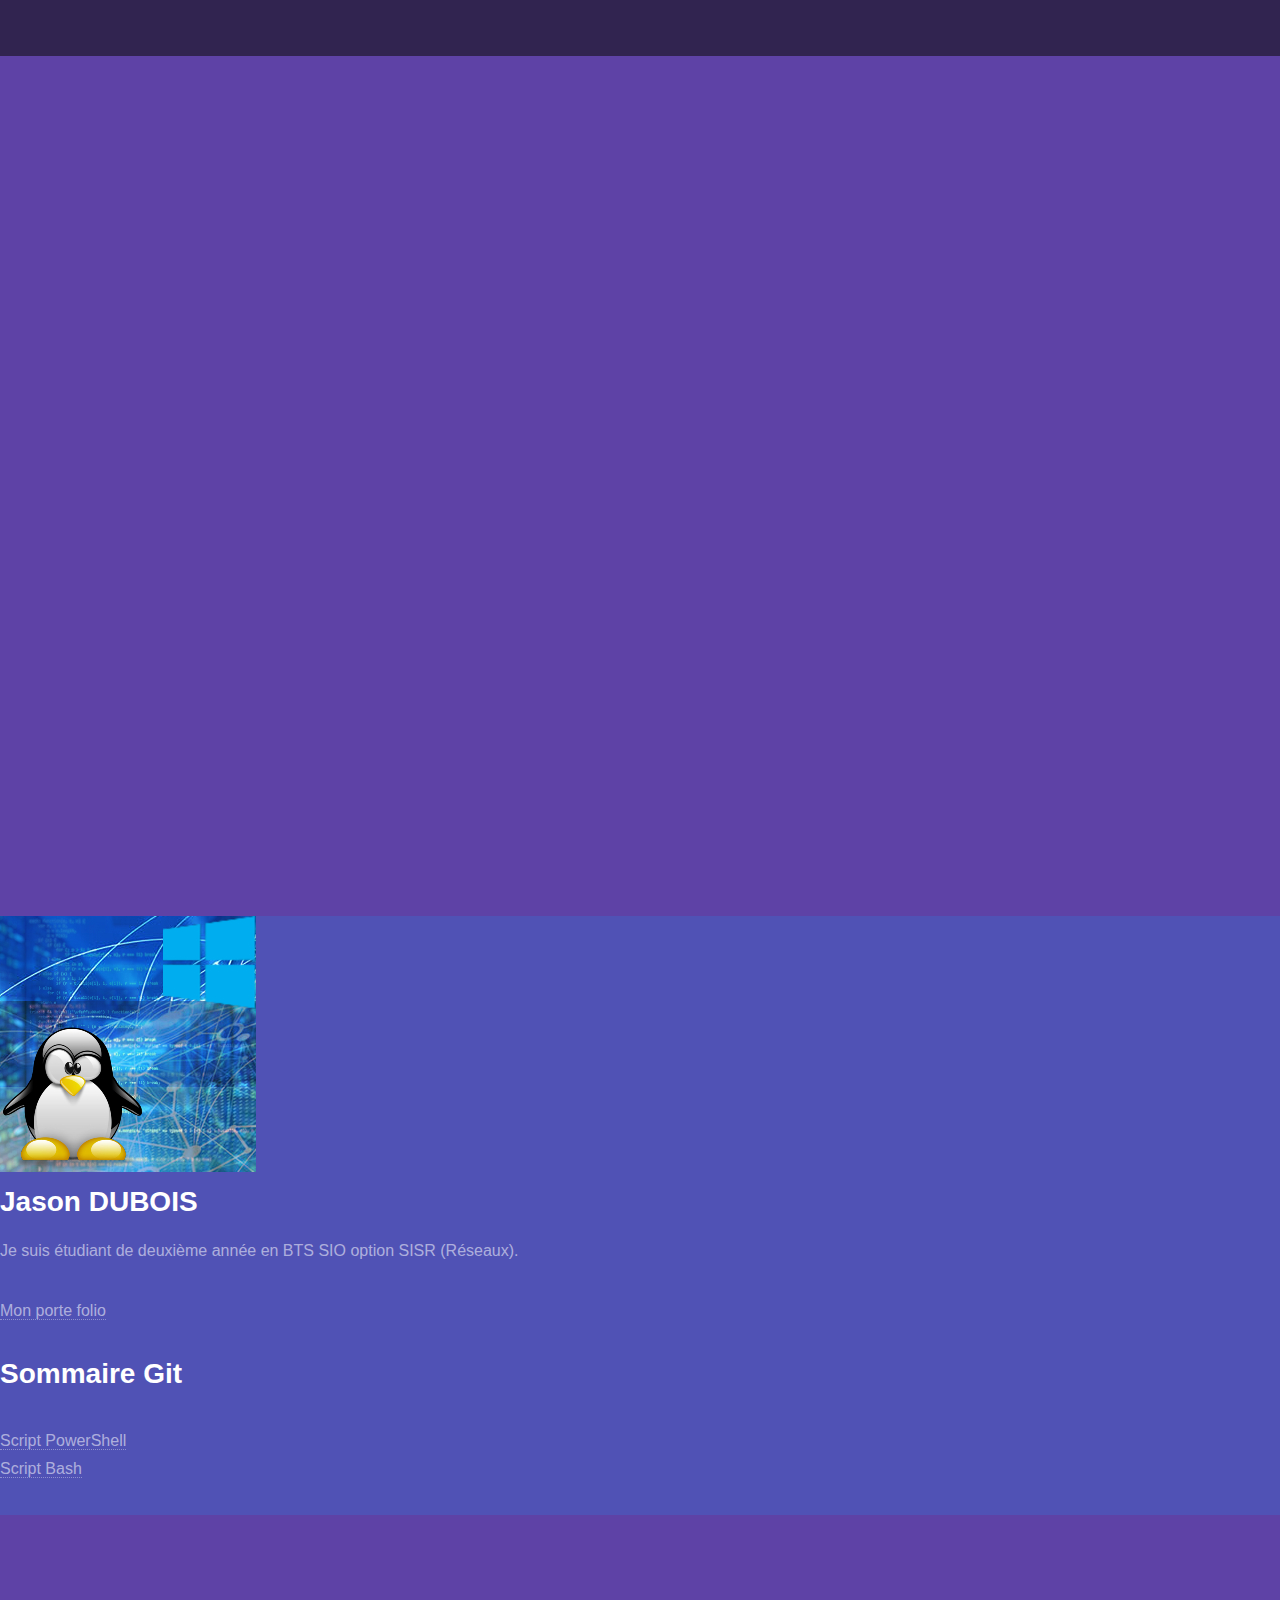
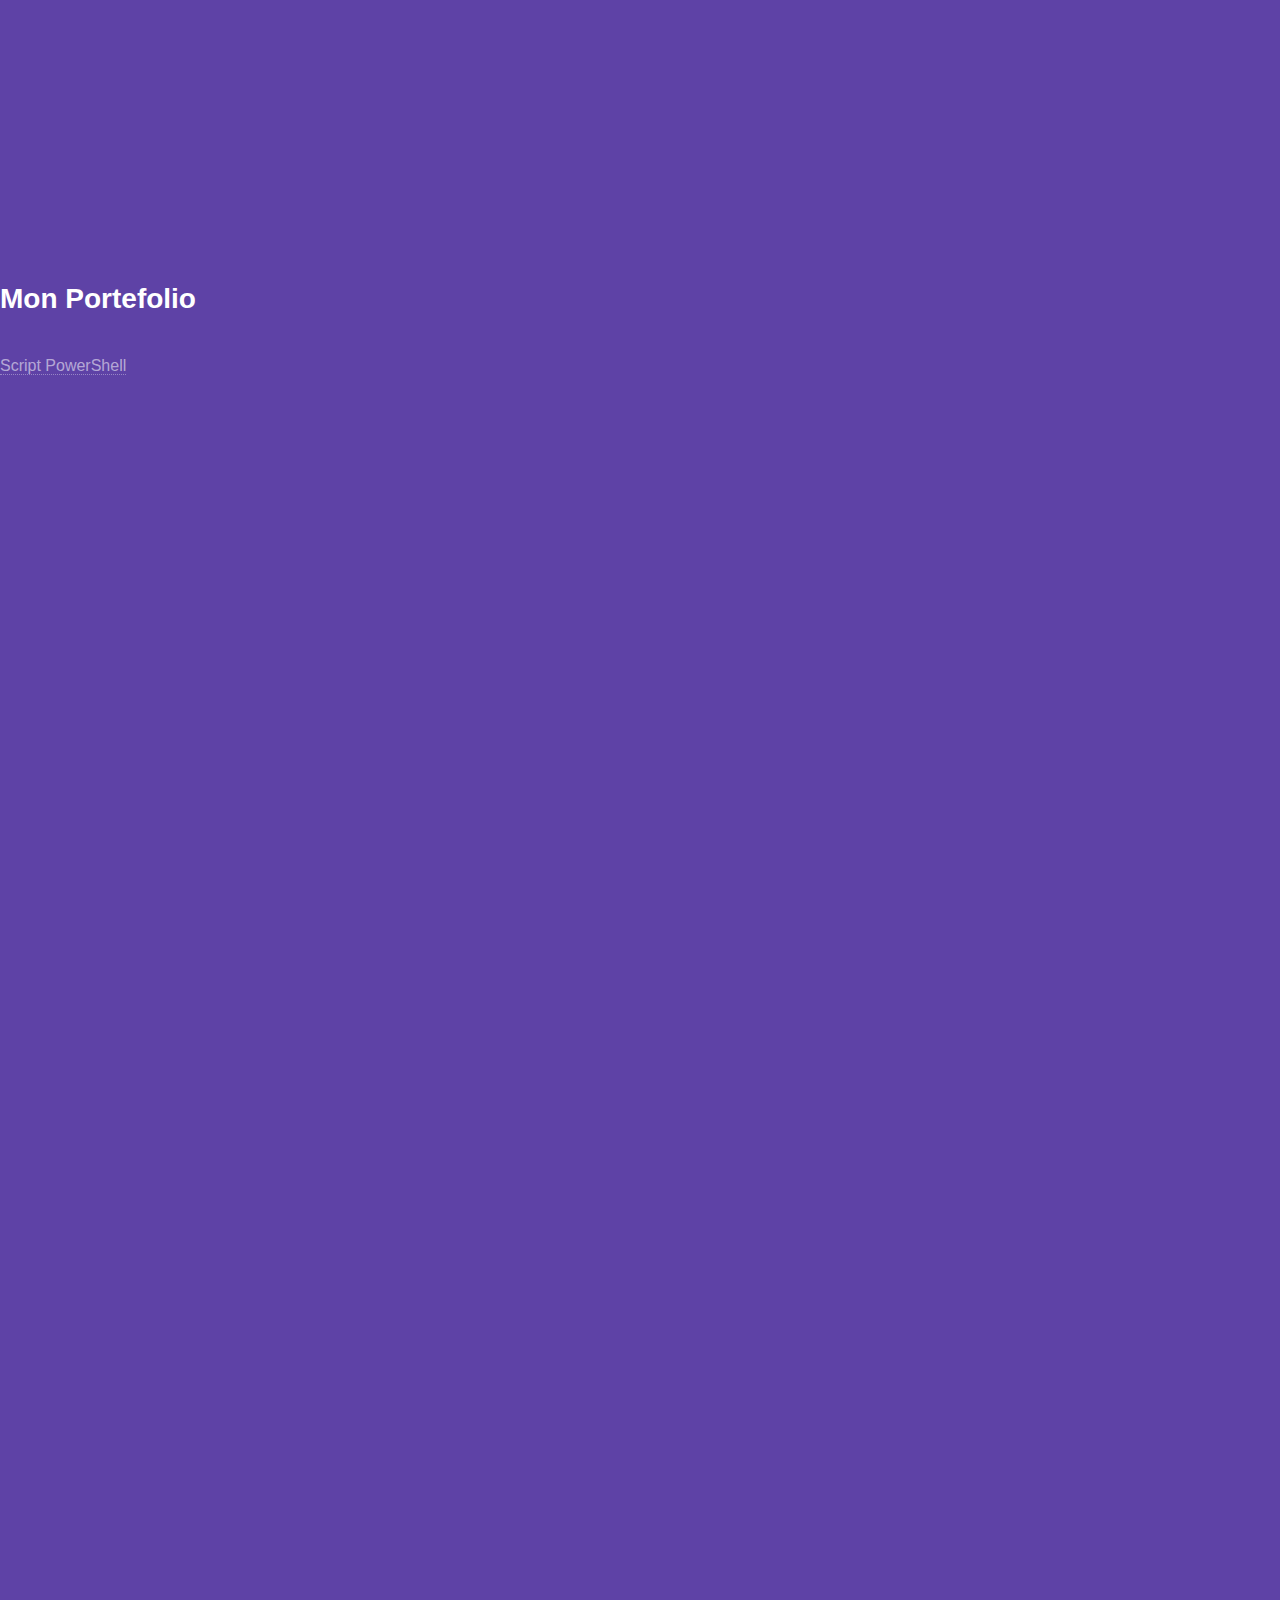
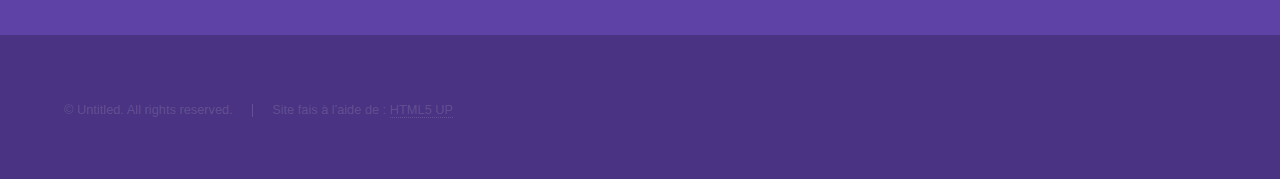
==== commit 84e015b6: "Update index.html" ====
--- a/index.html
+++ b/index.html
@@ -41,7 +41,7 @@
 					</section>
 
 				<!-- One -->
-					<section id="one" class="wrapper style2 spotlights">
+					<section id="one" class="wrapper style2 fullscreen fade-up">
 						<section>
 							<img src="images/Logo.jpg" alt="" data-position="top center" width="256px" height="256px"/>
 							<div class="content">
@@ -65,7 +65,7 @@
 							</div>
 						</section>
 				<!-- Two -->
-						<section id="two" class="wrapper style1 fade-up">
+						<section id="two" class="wrapper style1 fullscreen fade-up">
 							<div class="content">
 								<div class="inner">
 									<h2>Mon Portefolio</h2>
@@ -77,7 +77,7 @@
 						</section>
 				</section>
 				<!-- Three -->
-					<section id="three" class="wrapper style1 fade-up">
+					<section id="three" class="wrapper style1 fullscreen fade-up">
 						<div class="inner">
 							<h2>Me contacter</h2>
 							<!--<div class="split style1">
@@ -102,7 +102,7 @@
 										</ul>
 									</form>
 								</section>-->
-								<section>
+								<section fullscreen fade-up>
 									<ul class="contact">
 										<li>
 											<h3>Email</h3>
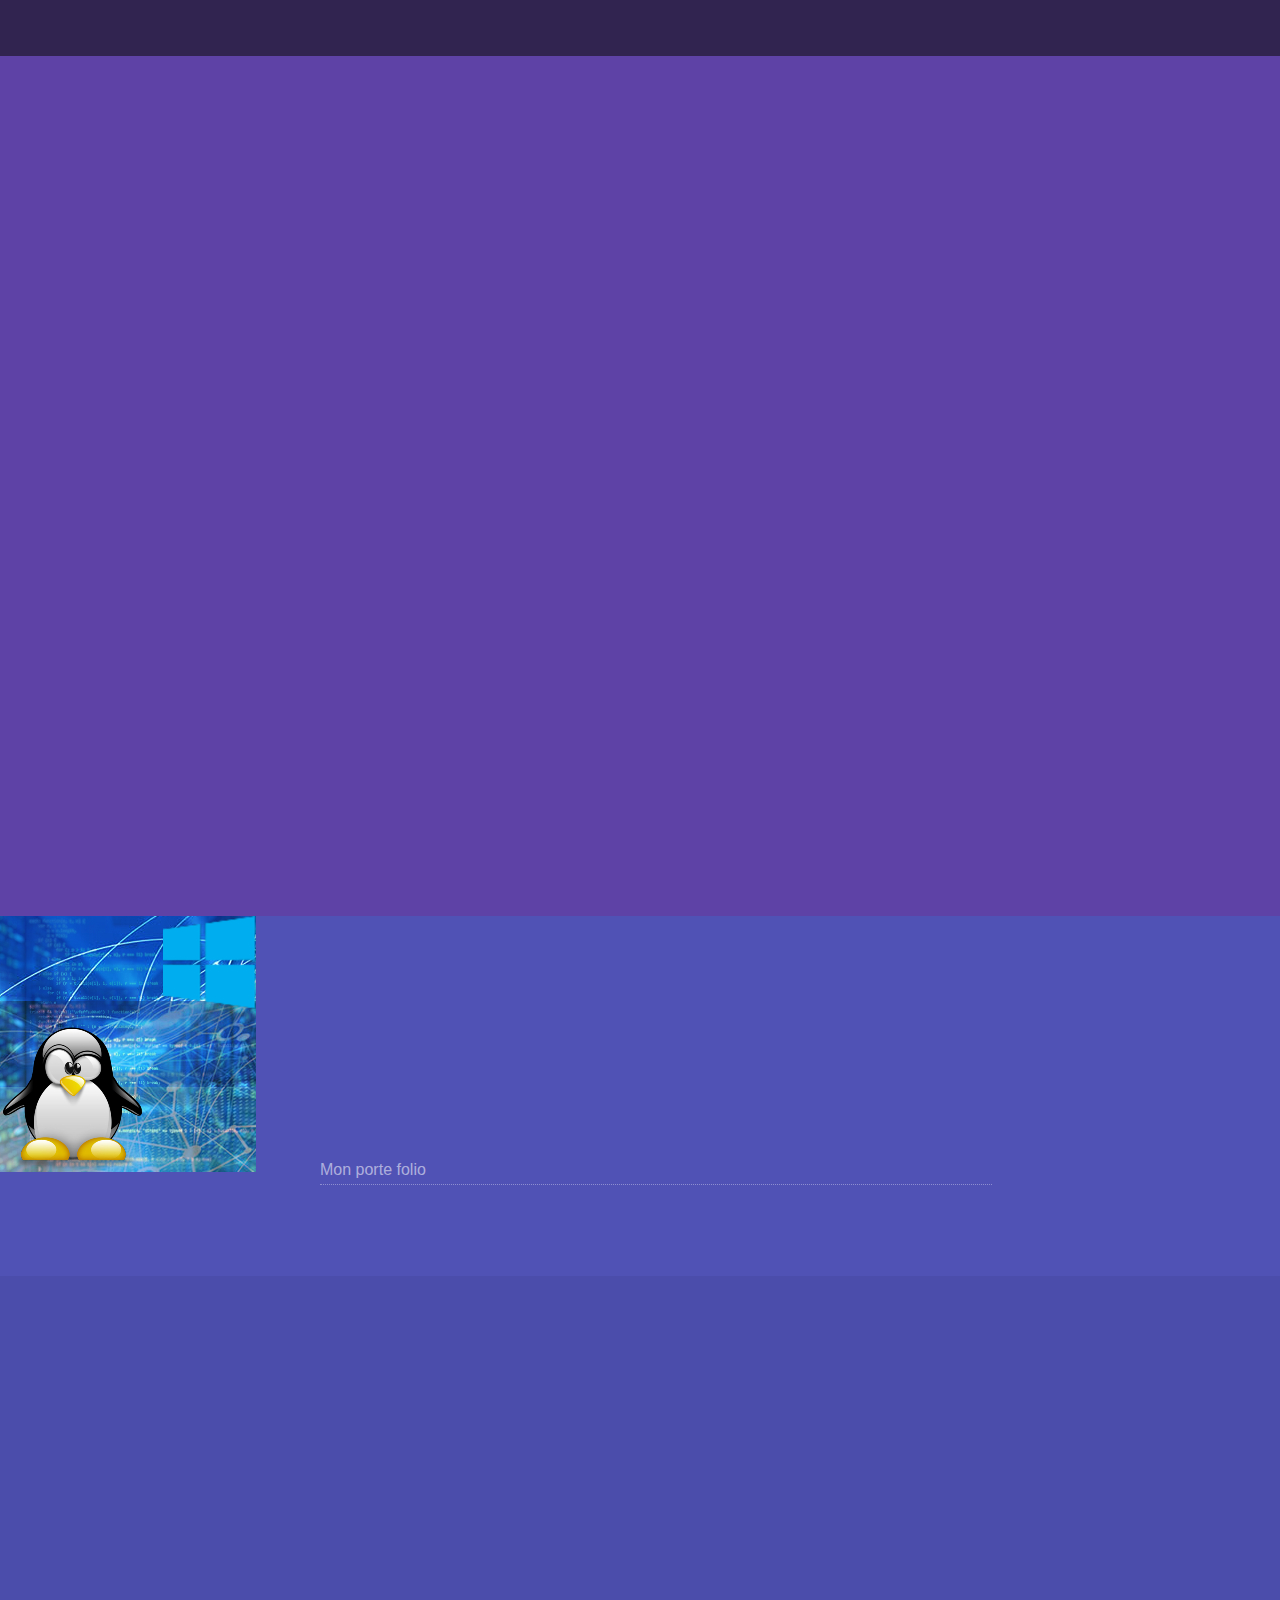
==== commit 9480d489: "Update index.html" ====
--- a/index.html
+++ b/index.html
@@ -41,7 +41,7 @@
 					</section>
 
 				<!-- One -->
-					<section id="one" class="wrapper style2 fullscreen fade-up">
+					<section id="one" class="wrapper style2 spotlights">
 						<section>
 							<img src="images/Logo.jpg" alt="" data-position="top center" width="256px" height="256px"/>
 							<div class="content">
@@ -65,12 +65,12 @@
 							</div>
 						</section>
 				<!-- Two -->
-						<section id="two" class="wrapper style1 fullscreen fade-up">
+						<section id="two" class="wrapper style1 spotlights">
 							<div class="content">
 								<div class="inner">
 									<h2>Mon Portefolio</h2>
 									<p>
-										<li><a href="portefolio.html" target="_blank">Script PowerShell</a></li>
+										<li><a href="portefolio.html" target="_blank">Link</a></li>
 									</p>
 								</div>
 							</div>
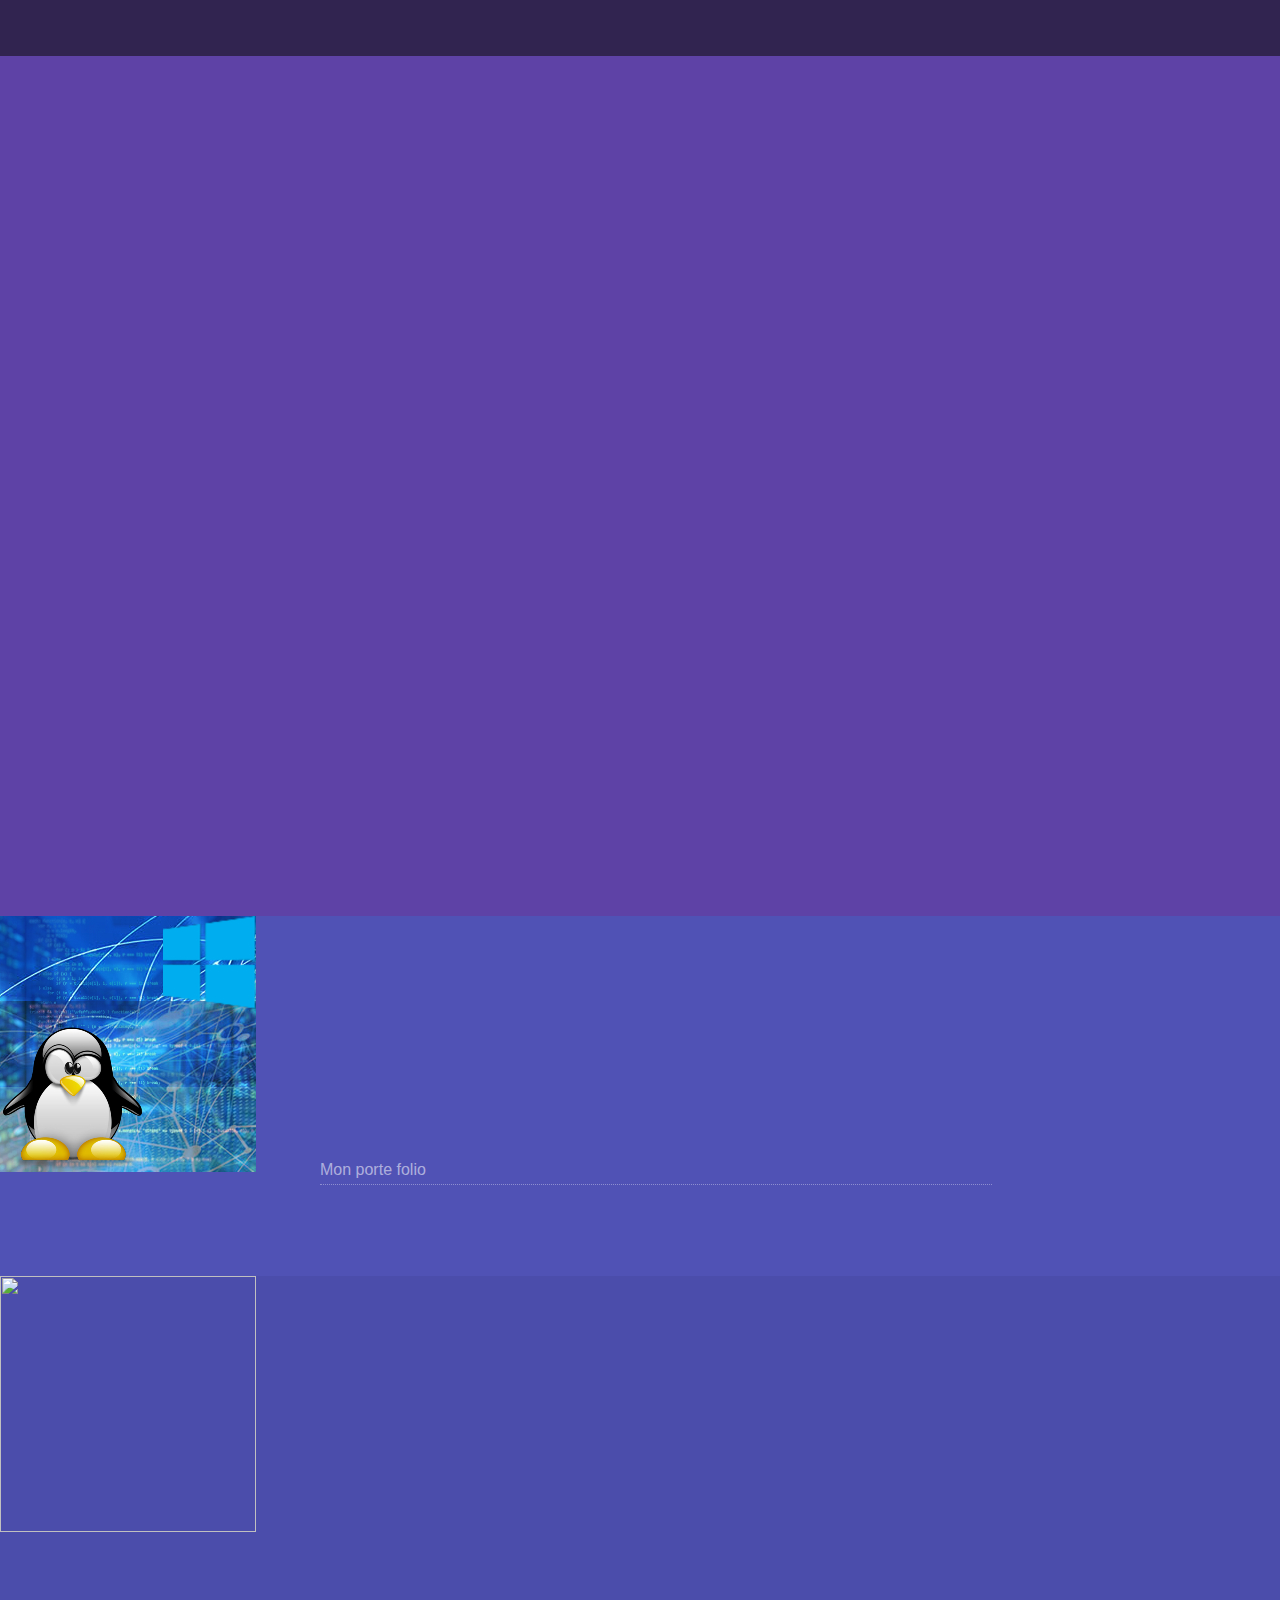
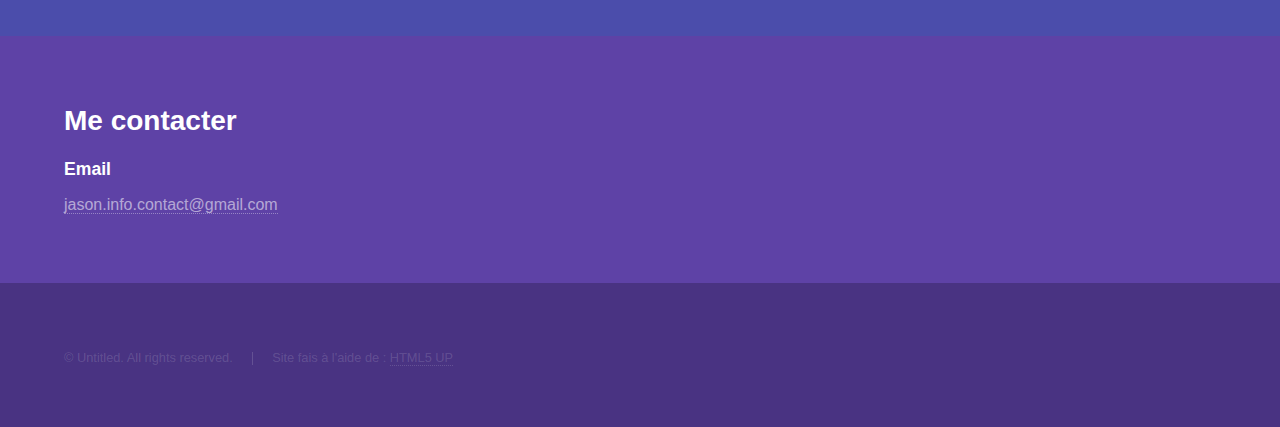
==== commit 52a203ab: "Update index.html" ====
--- a/index.html
+++ b/index.html
@@ -22,7 +22,6 @@
 						<ul>
 							<li><a href="#intro">Présentation</a></li>
 							<li><a href="#one">Qui suis-je</a></li>
-							<li><a href="#two">Portefolio a venir</a></li>
 							<li><a href="#three">Me contacter</a></li>
 						</ul>
 					</nav>
@@ -36,7 +35,7 @@
 					<section id="intro" class="wrapper style1 fullscreen fade-up">
 						<div class="inner">
 							<h1>Présentation</h1>
-							<p>Ce site est le sommaire de mes scripts et de mon portefolio</p>
+							<p>Ce site est la vitrine de mes scripts et de mon portefolio</p>
 						</div>
 					</section>
 
@@ -53,7 +52,7 @@
 							</div>
 						</section>
 						<section>
-							<img src="images/pic02.jpg" alt="" data-position="top center" />
+							<img src="images/pic02.jpg" alt="" data-position="top center" width="256px" height="256px"/>
 							<div class="content">
 								<div class="inner">
 									<h2>Sommaire Git</h2>
@@ -63,21 +62,10 @@
 									</p>
 								</div>
 							</div>
-						</section>
-				<!-- Two -->
-						<section id="two" class="wrapper style1 spotlights">
-							<div class="content">
-								<div class="inner">
-									<h2>Mon Portefolio</h2>
-									<p>
-										<li><a href="portefolio.html" target="_blank">Link</a></li>
-									</p>
-								</div>
-							</div>
-						</section>
+						</section>		
 				</section>
 				<!-- Three -->
-					<section id="three" class="wrapper style1 fullscreen fade-up">
+					<section id="three" class="wrapper style1 spotlights">
 						<div class="inner">
 							<h2>Me contacter</h2>
 							<!--<div class="split style1">
